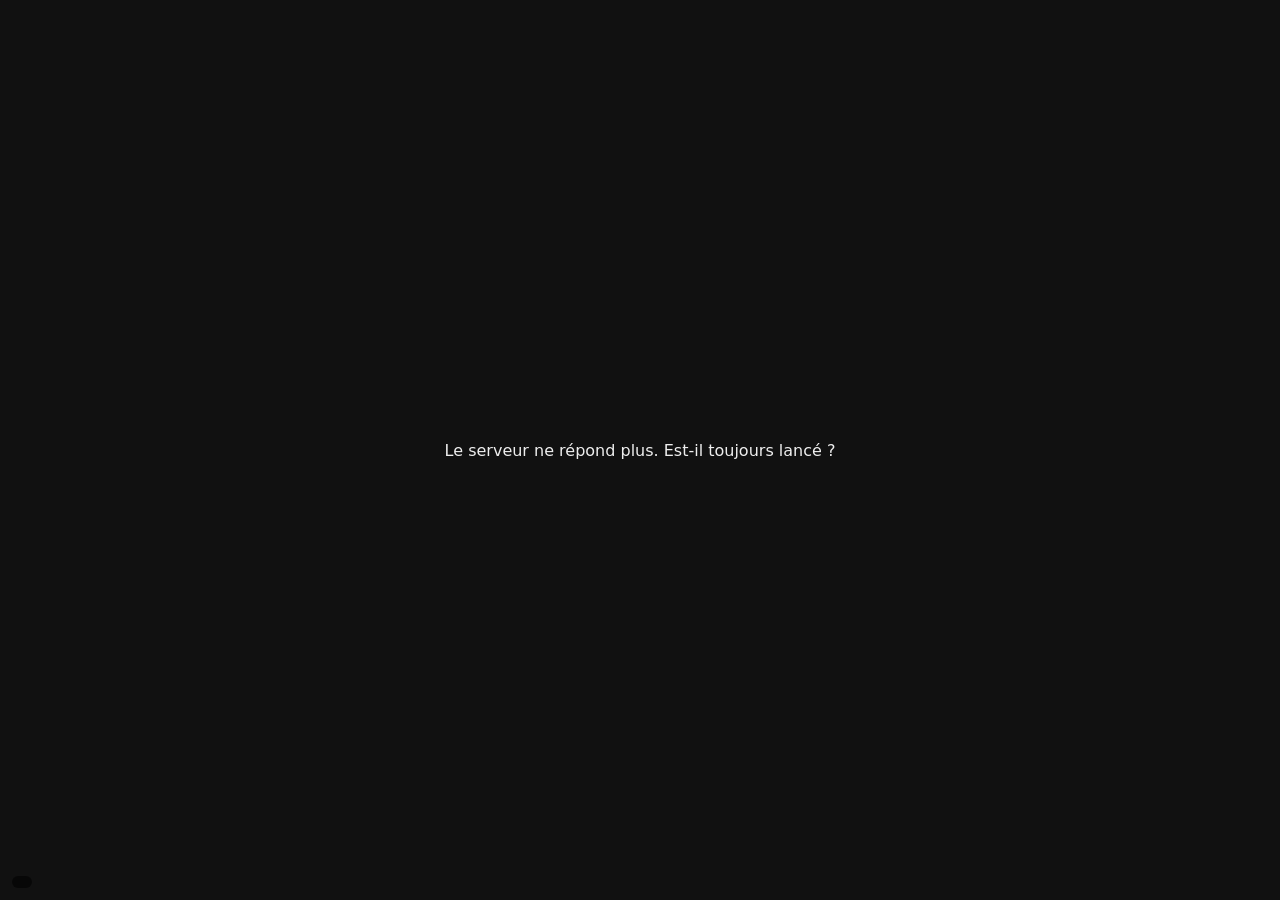
==== visionneuse/index.html @ c9e99572 "Étape 10 : dimensions des pièces, hauteur de l'objectif mesurée par ARKit L'app note la hauteur de l" ====
<!doctype html>
<html lang="fr">
<head>
  <meta charset="utf-8">
  <meta name="viewport" content="width=device-width, initial-scale=1, viewport-fit=cover">
  <title>Visite 360°</title>
  <link rel="stylesheet" href="/pannellum/pannellum.css">
  <style>
    html, body { margin: 0; height: 100%; background: #111; color: #eee; font-family: system-ui, sans-serif; }
    #panorama { width: 100%; height: 100%; }
    #message { position: fixed; inset: 0; display: none; flex-direction: column; align-items: center;
      justify-content: center; gap: 16px; padding: 24px; text-align: center; }
    #bar { width: min(420px, 80vw); height: 10px; background: #333; border-radius: 5px; overflow: hidden; }
    #fill { height: 100%; width: 0; background: #4da3ff; transition: width .6s ease; }
    #bar, #detail { display: none; }
    #detail { color: #aaa; font-size: 14px; }
    #points, #cap { position: fixed; z-index: 10; margin: 12px; padding: 6px 10px; border-radius: 8px;
      background: rgba(0, 0, 0, .55); color: #fff; font-size: 14px; border: 0; }
    #points { top: 0; right: 0; display: none; max-width: 60vw; }
    #cap { bottom: 0; left: 0; font-variant-numeric: tabular-nums; pointer-events: none; }
    /* Flèche vers un autre point : un rond blanc cliquable avec une flèche. */
    .pnlm-hotspot-base.fleche { width: 48px; height: 48px; border-radius: 50%; background: rgba(255, 255, 255, .85);
      background-image: none; box-shadow: 0 2px 8px rgba(0, 0, 0, .5); }
    .pnlm-hotspot-base.fleche::before { content: "\2191"; display: block; text-align: center;
      line-height: 48px; font-size: 30px; color: #111; }
    /* Étape 7 : sélection d'une surface au clic. */
    button { font: inherit; cursor: pointer; }
    #outils { position: fixed; z-index: 10; right: 0; bottom: 0; margin: 12px; display: flex; gap: 8px;
      flex-wrap: wrap; justify-content: flex-end; max-width: calc(100vw - 24px); }
    #outils button, #liste button, #apercu button { padding: 8px 12px; border-radius: 8px; border: 0;
      background: rgba(0, 0, 0, .65); color: #fff; }
    #outils button.actif { background: #4da3ff; }
    #outils button:disabled { opacity: .45; cursor: default; }
    #calque { position: fixed; inset: 0; z-index: 5; display: none; overflow: hidden; cursor: crosshair;
      touch-action: none; }
    #calque img { position: absolute; pointer-events: none; }
    .repere { position: absolute; width: 14px; height: 14px; margin: -9px 0 0 -9px; border-radius: 50%;
      border: 2px solid #fff; pointer-events: none; }
    .repere.plus { background: #2ecc40; }
    .repere.moins { background: #ff4136; }
    #consigne, #apercu { position: fixed; z-index: 10; top: 0; left: 50%; transform: translateX(-50%);
      margin: 12px; padding: 8px 12px; border-radius: 8px; background: rgba(0, 0, 0, .7); color: #fff;
      font-size: 14px; display: none; max-width: calc(100vw - 48px); text-align: center; }
    #apercu { gap: 10px; align-items: center; }
    #liste { position: fixed; z-index: 10; right: 0; bottom: 56px; margin: 12px; padding: 10px;
      border-radius: 8px; background: rgba(0, 0, 0, .8); display: none; max-height: 50vh; overflow: auto;
      min-width: 240px; font-size: 14px; }
    #liste .ligne { display: flex; gap: 6px; align-items: center; justify-content: space-between;
      padding: 4px 0; }
    #liste .perimee { color: #ffb84d; font-size: 12px; }
    /* Étape 8 : changement de couleur. */
    #peinture { position: fixed; z-index: 10; bottom: 0; left: 50%; transform: translateX(-50%);
      margin: 12px 0; padding: 10px 12px; border-radius: 8px; background: rgba(0, 0, 0, .8); display: none;
      flex-direction: column; gap: 8px; width: min(560px, calc(100vw - 24px)); box-sizing: border-box;
      font-size: 14px; }
    #peinture .entete { display: flex; gap: 8px; align-items: center; flex-wrap: wrap; }
    #peinture .entete span { flex: 1; min-width: 140px; }
    #peinture button { padding: 8px 12px; border-radius: 8px; border: 0; background: #333; color: #fff; }
    #peinture button.principal { background: #4da3ff; }
    #nuancier { max-height: 26vh; overflow-y: auto; }
    #peinture .actuelle { display: flex; gap: 8px; align-items: center; flex-wrap: wrap; color: #ccc; font-size: 13px; }
    #peinture select { max-width: 260px; font: inherit; padding: 4px 6px; border-radius: 6px; border: 0; background: #333; color: #fff; }
    #actuelle-couleur { width: 34px; height: 26px; border: 0; padding: 0; background: none; }
    #nuancier .famille { color: #aaa; font-size: 12px; margin: 6px 0 4px; }
    #nuancier .teintes { display: flex; flex-wrap: wrap; gap: 6px; }
    #nuancier .teinte { position: relative; width: 34px; height: 34px; padding: 0; border-radius: 6px;
      border: 2px solid rgba(255, 255, 255, .25); cursor: pointer; }
    #nuancier .teinte.actif { border-color: #4da3ff; box-shadow: 0 0 0 2px #4da3ff; }
    #nuancier .perso { display: flex; align-items: center; justify-content: center; color: #fff; font-size: 18px;
      background: conic-gradient(#e05a4f, #e0c14f, #5ac46a, #4fa3e0, #9b5ae0, #e05a4f); }
    #nuancier .perso input { position: absolute; inset: 0; width: 100%; height: 100%; opacity: 0; cursor: pointer;
      border: 0; padding: 0; }
    /* Étape 9 : remplacement d'un objet par génération d'image. */
    #calque-cadre { position: fixed; inset: 0; z-index: 5; display: none; cursor: crosshair; touch-action: none; }
    #cadre { position: absolute; display: none; border: 2px dashed #fff; background: rgba(77, 163, 255, .18);
      box-shadow: 0 0 0 9999px rgba(0, 0, 0, .35); pointer-events: none; }
    #remplacement { position: fixed; z-index: 10; bottom: 0; left: 50%; transform: translateX(-50%);
      margin: 12px 0; padding: 10px 12px; border-radius: 8px; background: rgba(0, 0, 0, .85); display: none;
      flex-direction: column; gap: 8px; width: min(560px, calc(100vw - 24px)); box-sizing: border-box; font-size: 14px; }
    #remplacement.haut { bottom: auto; top: 0; }
    #remplacement label { display: flex; flex-direction: column; gap: 4px; color: #ccc; font-size: 13px; }
    #remplacement textarea { font: inherit; padding: 6px 8px; border-radius: 6px; border: 0; background: #333; color: #fff;
      resize: vertical; min-height: 3.2em; }
    #remplacement .boutons { display: flex; gap: 8px; justify-content: flex-end; flex-wrap: wrap; }
    #remplacement button { padding: 8px 12px; border-radius: 8px; border: 0; background: #333; color: #fff; }
    #remplacement button.principal { background: #4da3ff; }
    #suggestions { display: flex; flex-wrap: wrap; gap: 6px; }
    #suggestions button { padding: 4px 8px; font-size: 12px; border-radius: 12px; background: #2a2a2a; }
    #remplacement .note { color: #999; font-size: 12px; }
    #suivi { position: fixed; z-index: 10; top: 52px; left: 50%; transform: translateX(-50%); margin: 0 12px;
      padding: 8px 12px; border-radius: 8px; background: rgba(0, 0, 0, .75); font-size: 14px; display: none;
      width: min(360px, calc(100vw - 48px)); box-sizing: border-box; text-align: center; }
    #suivi .barre { height: 6px; margin-top: 6px; background: #333; border-radius: 3px; overflow: hidden; }
    #suivi .barre div { height: 100%; width: 0; background: #4da3ff; transition: width .6s ease; }
    /* Étape 10 : mesure de la pièce, à l'adresse /agent. */
    #mesure { position: fixed; z-index: 10; bottom: 0; left: 50%; transform: translateX(-50%);
      margin: 12px 0; padding: 10px 12px; border-radius: 8px; background: rgba(0, 0, 0, .85); display: none;
      flex-direction: column; gap: 8px; width: min(560px, calc(100vw - 24px)); box-sizing: border-box; font-size: 14px; }
    #mesure .entete, #mesure .reglage { display: flex; gap: 8px; align-items: center; flex-wrap: wrap; }
    #mesure .entete span { flex: 1; min-width: 160px; }
    #mesure button { padding: 8px 12px; border-radius: 8px; border: 0; background: #333; color: #fff; }
    #mesure button.principal { background: #4da3ff; }
    #mesure input { width: 5em; font: inherit; padding: 4px 6px; border-radius: 6px; border: 0; background: #333; color: #fff; }
    #mesure-resultat { max-height: 24vh; overflow-y: auto; color: #ddd; font-variant-numeric: tabular-nums; }
    #mesure-resultat .alerte { color: #ffb84d; }
    #mesure .reglage { color: #ccc; font-size: 13px; }
    .pastille { display: inline-block; width: 14px; height: 14px; margin-right: 6px; border-radius: 3px;
      border: 1px solid #fff; vertical-align: -2px; }
  </style>
</head>
<body>
  <div id="panorama"></div>
  <select id="points" aria-label="Aller à un point"></select>
  <div id="cap"></div>
  <div id="calque"><img id="masque" alt=""></div>
  <div id="consigne"></div>
  <div id="apercu"><span id="apercu-nom"></span><button id="retour">Revenir à la visite</button></div>
  <div id="liste"></div>
  <div id="peinture">
    <div class="entete">
      <span><span id="peinture-nom"></span> <span id="teinte-choisie"></span></span>
      <button id="appliquer" class="principal">Appliquer</button>
      <button id="renoncer">Annuler</button>
    </div>
    <div class="actuelle">
      <label for="actuelle">Couleur actuelle du mur :</label>
      <select id="actuelle">
        <option value="blanc">Blanc</option>
        <option value="autre">Autre couleur…</option>
        <option value="photo">Je ne sais pas (comme sur la photo)</option>
      </select>
      <input id="actuelle-couleur" type="color" value="#e8e2d6" aria-label="Couleur actuelle du mur" hidden>
    </div>
    <div id="nuancier"></div>
  </div>
  <div id="calque-cadre"><div id="cadre"></div></div>
  <div id="remplacement">
    <label>Que faire dans le cadre ? Dire l'objet et ce qu'il devient.
      <textarea id="instruction" maxlength="200" rows="2"
        placeholder="par exemple : Remplace le canapé gris par un canapé en velours vert"></textarea>
    </label>
    <div id="suggestions"></div>
    <div class="note">Le modèle refait la vue autour du cadre, puis seul l'intérieur du cadre est gardé.
      Environ 2 minutes sur le Mac : on peut continuer la visite pendant ce temps.</div>
    <div class="boutons">
      <button id="generer" class="principal">Générer</button>
      <button id="renoncer-generation">Annuler</button>
    </div>
  </div>
  <div id="mesure">
    <div class="entete">
      <span id="mesure-etat"></span>
      <button id="mesure-defaire">Annuler le dernier clic</button>
      <button id="mesure-enregistrer" class="principal">Enregistrer</button>
      <button id="mesure-fermer">Fermer</button>
    </div>
    <div class="reglage">
      <label for="plafond">Hauteur sous plafond (m) :</label>
      <input id="plafond" type="number" step="0.01" min="1.8" max="6" placeholder="calculée">
      <button id="mesure-effacer">Tout effacer</button>
      <button id="mesure-supprimer" hidden>Supprimer la mesure</button>
    </div>
    <div id="mesure-resultat"></div>
  </div>
  <div id="suivi"><span id="suivi-texte"></span><div class="barre"><div id="suivi-barre"></div></div></div>
  <div id="outils">
    <button id="mesurer" hidden>Mesurer la pièce</button>
    <button id="transformer" hidden>Remplacer un objet</button>
    <button id="mes-remplacements" hidden>Remplacements</button>
    <button id="choisir" hidden>Sélectionner une surface</button>
    <button id="mes-selections" hidden>Sélections</button>
    <button id="avant-apres" hidden>Voir l'original</button>
    <button id="ajouter" hidden title="Ajouter à la sélection">+ Ajouter</button>
    <button id="retirer" hidden title="Retirer de la sélection (ou Alt + clic)">− Retirer</button>
    <button id="defaire" hidden>Annuler le dernier clic</button>
    <button id="valider" hidden>Valider</button>
    <button id="abandonner" hidden>Abandonner</button>
  </div>
  <div id="message">
    <div id="text"></div>
    <div id="bar"><div id="fill"></div></div>
    <div id="detail"></div>
  </div>
  <script src="/pannellum/pannellum.js"></script>
  <script>
    // Beaucoup de téléphones refusent les images plus larges que la limite de leur carte
    // graphique : on choisit la version du panorama que cet appareil sait afficher.
    function maxTextureSize() {
      try {
        const canvas = document.createElement("canvas");
        const gl = canvas.getContext("webgl") || canvas.getContext("experimental-webgl");
        return gl ? gl.getParameter(gl.MAX_TEXTURE_SIZE) : 0;
      } catch (error) {
        return 0;
      }
    }

    const box = document.getElementById("message");

    function show(text, progress, detail) {
      document.getElementById("text").textContent = text;
      const showBar = progress !== null;
      document.getElementById("bar").style.display = showBar ? "block" : "none";
      document.getElementById("detail").style.display = showBar ? "block" : "none";
      if (showBar) {
        document.getElementById("fill").style.width = Math.round(progress * 100) + "%";
        document.getElementById("detail").textContent = detail;
      }
      box.style.display = "flex";
    }

    function normalize(angle) {
      const wrapped = ((angle + 180) % 360 + 360) % 360 - 180;
      return Math.round(wrapped === -180 ? 180 : wrapped);
    }

    // Une scène Pannellum par point, avec une flèche cliquable par lien déclaré dans visite.json.
    // `panoramaUrl(index)` choisit l'image : d'origine, ou modifiée (étape 8).
    function buildScenes(info, panoramaUrl) {
      const scenes = {};
      for (const [index, point] of info.points.entries()) {
        scenes[point.id] = {
          title: point.name,
          type: "equirectangular",
          panorama: panoramaUrl(index),
          hotSpots: point.links.map((link) => ({
            type: "scene",
            sceneId: link.to,
            text: link.text,
            yaw: link.angle,
            pitch: link.pitch,
            cssClass: "fleche",
            targetYaw: "same",
            targetPitch: "same",
          })),
        };
      }
      return scenes;
    }

    function startViewer() {
      fetch("/info.json")
        .then((response) => response.json())
        .then(async (info) => {
          box.style.display = "none";
          document.title = info.name + " — visite 360°";
          const useFull = info.points.every((point) => maxTextureSize() >= point.full.width);
          // Étape 8 : recolorations de chaque point, pour ouvrir la visite en « après ».
          const colors = await Promise.all(info.points.map((point, index) =>
            fetch("/p/" + index + "/couleurs.json").then((r) => r.ok ? r.json() : null).catch(() => null)));
          const look = { useFull, colors, after: true };
          look.url = (index) => {
            const state = look.colors[index];
            if (look.after && state && state.version) {
              return "/p/" + index + "/" + (useFull ? "apres" : "apres-mobile") + ".jpg?v=" + state.version;
            }
            const point = info.points[index];
            return (useFull ? point.full : point.mobile).url;
          };
          const scenes = buildScenes(info, look.url);
          look.scenes = scenes;
          const viewer = pannellum.viewer("panorama", {
            default: { firstScene: info.start, sceneFadeDuration: 800, autoLoad: true, hfov: 100 },
            scenes: Object.assign({}, scenes),
            showControls: true,
          });

          const menu = document.getElementById("points");
          if (info.points.length > 1) {
            for (const point of info.points) {
              menu.add(new Option(point.name, point.id));
            }
            menu.value = info.start;
            menu.style.display = "block";
            menu.onchange = () => viewer.loadScene(menu.value);
            viewer.on("scenechange", (id) => { if (!id.startsWith("apercu:")) menu.value = id; });
          }

          // Aide pour déclarer un lien : l'angle du centre de l'écran et du dernier clic,
          // à recopier dans visite.json (« angle »).
          const cap = document.getElementById("cap");
          let click = null;
          const refresh = () => {
            let text = "Centre : " + normalize(viewer.getYaw()) + "°";
            if (click !== null) text += " · clic : " + click + "°";
            cap.textContent = text;
          };
          document.getElementById("panorama").addEventListener("click", (event) => {
            click = normalize(viewer.mouseEventToCoords(event)[1]);
            refresh();
          });
          viewer.on("scenechange", () => { click = null; });
          setInterval(refresh, 200);

          setupSelection(info, viewer, look);
        })
        .catch(() => show("Impossible de charger la visite.", null, ""));
    }

    async function postJson(path, body) {
      const response = await fetch(path, {
        method: "POST",
        headers: { "Content-Type": "application/json" },
        body: JSON.stringify(body),
      });
      if (!response.ok) {
        let message = "Erreur " + response.status;
        try { message = (await response.json()).erreur || message; } catch (error) { /* pas de JSON */ }
        throw new Error(message);
      }
      return response;
    }

    // Étape 7 : sélection d'une surface. Le serveur découpe la vue regardée (une photo carrée,
    // sans la déformation du panorama), SAM 2.1 y trouve le contour autour des clics, et la
    // page pose ce contour par-dessus la visionneuse, immobilisée le temps de la sélection.
    function setupSelection(info, viewer, look) {
      const $ = (id) => document.getElementById(id);
      const layer = $("calque"), maskImage = $("masque"), hint = $("consigne");
      const selectButtons = ["ajouter", "retirer", "defaire", "valider", "abandonner"];
      let currentId = info.start, previewOf = null, state = null, busy = false, paint = null;

      viewer.on("scenechange", (id) => {
        if (!id.startsWith("apercu:")) {
          currentId = id;
          previewOf = null;
          $("apercu").style.display = "none";
          $("peinture").style.display = "none";
          $("outils").style.display = "flex";
          paint = null;
          updateToggle();
        }
        $("liste").style.display = "none";
        refreshList();
      });

      const pointIndex = () => info.points.findIndex((point) => point.id === currentId);
      const say = (text) => { hint.textContent = text; hint.style.display = text ? "block" : "none"; };
      const toRad = (deg) => deg * Math.PI / 180;

      function setMode(selecting) {
        $("choisir").hidden = selecting;
        $("mes-selections").hidden = selecting;
        if (selecting) $("avant-apres").hidden = true; else updateToggle();
        for (const id of selectButtons) $(id).hidden = !selecting;
        layer.style.display = selecting ? "block" : "none";
        $("liste").style.display = "none";
      }

      function setAdding(adding) {
        state.adding = adding;
        $("ajouter").classList.toggle("actif", adding);
        $("retirer").classList.toggle("actif", !adding);
      }

      // Correspondance entre l'écran et la vue carrée : la visionneuse et la vue sont deux
      // photos prises du même endroit dans la même direction, seule l'échelle change.
      function geometry() {
        const rect = $("panorama").getBoundingClientRect();
        const perTan = (rect.width / 2) / Math.tan(toRad(state.hfov) / 2);
        const focal = (state.size / 2) / Math.tan(toRad(state.fov) / 2);
        return { rect, scale: perTan / focal };
      }

      function placeMask() {
        const { rect, scale } = geometry();
        const side = state.size * scale;
        Object.assign(maskImage.style, {
          left: (rect.width - side) / 2 + "px", top: (rect.height - side) / 2 + "px",
          width: side + "px", height: side + "px",
        });
        layer.querySelectorAll(".repere").forEach((dot) => dot.remove());
        for (const click of state.clicks) {
          const dot = document.createElement("div");
          dot.className = "repere " + (click.ajout ? "plus" : "moins");
          dot.style.left = rect.width / 2 + (click.x - state.size / 2) * scale + "px";
          dot.style.top = rect.height / 2 + (click.y - state.size / 2) * scale + "px";
          layer.appendChild(dot);
        }
      }

      async function updateMask() {
        placeMask();
        if (!state.clicks.some((click) => click.ajout)) {
          maskImage.removeAttribute("src");
          say("Cliquez sur la surface à sélectionner.");
          return;
        }
        busy = true;
        try {
          const response = await postJson("/api/selection/masque", { vue: state.view, clics: state.clicks });
          const url = URL.createObjectURL(await response.blob());
          if (maskImage.src.startsWith("blob:")) URL.revokeObjectURL(maskImage.src);
          maskImage.src = url;
          say("+ pour ajouter une zone, − pour en retirer. Valider quand le contour est bon.");
        } catch (error) {
          say(error.message);
        } finally {
          busy = false;
        }
      }

      async function start() {
        if (busy) return;
        const response = await fetch("/api/selection").then((r) => r.json());
        if (!response.disponible) { say(response.message); return; }
        // Mesuré sur la visionneuse : le calque, encore masqué, aurait une taille nulle.
        const rect = $("panorama").getBoundingClientRect();
        const hfov = viewer.getHfov();
        const vfov = 2 * Math.atan(Math.tan(toRad(hfov) / 2) * rect.height / rect.width) * 180 / Math.PI;
        state = { hfov, fov: Math.min(Math.max(hfov, vfov), 120), clicks: [], adding: true, size: 1024 };
        setMode(true);
        setAdding(true);
        maskImage.removeAttribute("src");
        placeMask();
        busy = true;
        say("Préparation de la vue (la première fois, chargement du modèle : quelques secondes)...");
        try {
          const answer = await postJson("/api/selection/vue", {
            point: pointIndex(), cap: viewer.getYaw(), hauteur: viewer.getPitch(), champ: state.fov,
          }).then((r) => r.json());
          state.view = answer.vue;
          state.size = answer.taille;
          say("Cliquez sur la surface à sélectionner.");
        } catch (error) {
          stop();
          say(error.message);
        } finally {
          busy = false;
        }
      }

      function stop() {
        state = null;
        setMode(false);
        say("");
      }

      layer.addEventListener("pointerdown", (event) => {
        event.preventDefault();
        if (!state || !state.view || busy) return;
        const { rect, scale } = geometry();
        const x = state.size / 2 + (event.clientX - rect.left - rect.width / 2) / scale;
        const y = state.size / 2 + (event.clientY - rect.top - rect.height / 2) / scale;
        if (x < 0 || y < 0 || x >= state.size || y >= state.size) {
          say("Ce point est hors de la vue préparée : abandonner et réorienter la vue.");
          return;
        }
        state.clicks.push({ x, y, ajout: state.adding && !event.altKey && event.button !== 2 });
        updateMask();
      });
      layer.addEventListener("contextmenu", (event) => event.preventDefault());
      window.addEventListener("resize", () => { if (state) placeMask(); });
      document.addEventListener("keydown", (event) => { if (state && event.key === "Escape") stop(); });

      $("choisir").onclick = start;
      $("ajouter").onclick = () => setAdding(true);
      $("retirer").onclick = () => setAdding(false);
      $("abandonner").onclick = stop;
      $("defaire").onclick = () => { if (state && !busy && state.clicks.pop()) updateMask(); };
      $("valider").onclick = async () => {
        if (!state || busy || !state.clicks.some((click) => click.ajout)) return;
        const name = window.prompt("Nom de la sélection (par exemple « Mur du canapé ») :", "");
        if (name === null) return;
        busy = true;
        say("Report de la sélection dans le panorama...");
        try {
          const record = await postJson("/api/selection/valider", {
            vue: state.view, clics: state.clicks, nom: name,
          }).then((r) => r.json());
          stop();
          say("« " + record.nom + " » enregistrée. Bouton « Sélections » pour la revoir.");
          refreshList();
        } catch (error) {
          say(error.message);
        } finally {
          busy = false;
        }
      };

      // Sélections enregistrées du point affiché : aperçu dans le panorama entier, suppression.
      async function refreshList() {
        const index = pointIndex();
        if (index < 0) return [];
        const records = await fetch("/p/" + index + "/selections.json").then((r) => r.ok ? r.json() : []);
        $("mes-selections").textContent = "Sélections (" + records.length + ")";
        return records;
      }

      function showPreview(index, record) {
        const sceneId = "apercu:" + index + ":" + record.id;
        previewOf = { pointId: currentId };
        viewer.addScene(sceneId, {
          type: "equirectangular",
          panorama: "/p/" + index + "/selections/" + record.id + ".jpg?t=" + Date.now(),
        });
        viewer.loadScene(sceneId, viewer.getPitch(), viewer.getYaw(), viewer.getHfov());
        say("");
        $("apercu-nom").textContent = "Aperçu : " + record.nom;
        $("apercu").style.display = "flex";
        $("outils").style.display = "none";
      }

      $("retour").onclick = () => {
        if (!previewOf) return;
        viewer.loadScene(previewOf.pointId, viewer.getPitch(), viewer.getYaw(), viewer.getHfov());
      };

      $("mes-selections").onclick = async () => {
        const box = $("liste");
        if (box.style.display === "block") { box.style.display = "none"; return; }
        const index = pointIndex();
        const records = await refreshList();
        box.replaceChildren();
        if (!records.length) box.textContent = "Aucune sélection pour ce point.";
        for (const record of records) {
          const line = document.createElement("div");
          line.className = "ligne";
          const label = document.createElement("span");
          label.textContent = record.nom;
          if (record.perimee) {
            const note = document.createElement("div");
            note.className = "perimee";
            note.textContent = "panorama refait depuis : à reprendre";
            label.appendChild(note);
          }
          const painted = colorOf(index, record.id);
          if (painted) {
            const swatch = document.createElement("span");
            swatch.className = "pastille";
            swatch.style.background = painted.couleur;
            swatch.title = "Repeinte en " + (painted.teinte || painted.couleur);
            label.prepend(swatch);
            if (painted.teinte) {
              const shade = document.createElement("div");
              shade.className = "perimee";
              shade.style.color = "#bbb";
              shade.textContent = painted.teinte;
              label.appendChild(shade);
            }
          }
          const see = document.createElement("button");
          see.textContent = "Voir";
          see.onclick = () => { box.style.display = "none"; showPreview(index, record); };
          const repaint = document.createElement("button");
          repaint.textContent = "Repeindre";
          repaint.onclick = () => { box.style.display = "none"; startPaint(index, record); };
          const buttons = [see, repaint];
          if (painted) {
            const undo = document.createElement("button");
            undo.textContent = "Sans couleur";
            undo.title = "Annuler la recoloration de cette surface";
            undo.onclick = async () => {
              try {
                await postJson("/api/couleur/annuler", { point: index, id: painted.id });
                box.style.display = "none";
                await refreshColors(index);
                say("Couleur de « " + record.nom + " » annulée.");
              } catch (error) {
                say(error.message);
              }
            };
            buttons.push(undo);
          }
          const remove = document.createElement("button");
          remove.textContent = "Supprimer";
          remove.onclick = async () => {
            const extra = painted ? " Sa couleur sera aussi annulée." : "";
            if (!window.confirm("Supprimer « " + record.nom + " » ? Le panorama ne change pas." + extra)) return;
            try {
              await postJson("/api/selection/supprimer", { point: index, id: record.id });
              line.remove();
              refreshList();
              if (painted) await refreshColors(index);
            } catch (error) {
              say(error.message);
            }
          };
          buttons.push(remove);
          line.append(label, ...buttons);
          box.appendChild(line);
        }
        box.style.display = "block";
      };

      // Étape 8 : changement de couleur d'une sélection. L'aperçu est un panorama réduit calculé par
      // le serveur ; « Appliquer » enregistre l'opération, et la visite montre le panorama modifié.
      const colorOf = (index, selectionId) => {
        const colors = look.colors[index];
        return colors ? colors.couleurs.find((c) => c.selection === selectionId) : undefined;
      };

      function updateToggle() {
        const index = pointIndex();
        const colors = index < 0 ? null : look.colors[index];
        const toggle = $("avant-apres");
        toggle.hidden = !(colors && colors.version) || state !== null;
        toggle.textContent = look.after ? "Voir l'original" : "Voir les modifications";
        toggle.title = look.after ? "Montrer le panorama d'origine (avant)" : "Montrer les modifications (après)";
      }

      // Remplace l'image de chaque scène selon le mode, et recharge la scène affichée si elle change.
      function updateScenes() {
        for (const [index, point] of info.points.entries()) {
          const url = look.url(index);
          const changed = look.scenes[point.id].panorama !== url;
          look.scenes[point.id] = Object.assign({}, look.scenes[point.id], { panorama: url });
          viewer.addScene(point.id, look.scenes[point.id]);
          if (changed && point.id === currentId && !previewOf) {
            viewer.loadScene(point.id, viewer.getPitch(), viewer.getYaw(), viewer.getHfov());
          }
        }
        updateToggle();
      }

      async function refreshColors(index) {
        const answer = await fetch("/p/" + index + "/couleurs.json");
        look.colors[index] = answer.ok ? await answer.json() : null;
        updateScenes();
      }

      $("avant-apres").onclick = () => {
        look.after = !look.after;
        updateScenes();
        say(look.after ? "Après : avec les modifications." : "Avant : panorama d'origine.");
      };

      let trial = 0, timer = null;
      const blobs = [];
      const swatches = [];

      // Nuancier : teintes murales de visionneuse/nuancier.json, plus une case « Personnaliser ».
      const custom = document.createElement("label");
      custom.className = "teinte perso";
      custom.title = "Personnaliser : choisir n'importe quelle couleur";
      custom.innerHTML = "<span aria-hidden=\"true\">+</span>";
      const picker = document.createElement("input");
      picker.type = "color";
      picker.value = "#e8e2d6";
      picker.setAttribute("aria-label", "Couleur personnalisée");
      custom.appendChild(picker);

      fetch("/nuancier.json").then((r) => r.ok ? r.json() : { familles: [] }).catch(() => ({ familles: [] }))
        .then((palette) => {
          const box = $("nuancier");
          for (const family of palette.familles || []) {
            const title = document.createElement("div");
            title.className = "famille";
            title.textContent = family.nom;
            const row = document.createElement("div");
            row.className = "teintes";
            for (const shade of family.teintes || []) {
              const button = document.createElement("button");
              button.className = "teinte";
              button.style.background = shade.couleur;
              button.title = shade.nom;
              button.setAttribute("aria-label", shade.nom);
              button.onclick = () => choose(shade.couleur, shade.nom, true);
              swatches.push({ button, couleur: shade.couleur.toLowerCase(), nom: shade.nom });
              row.appendChild(button);
            }
            box.append(title, row);
          }
          const title = document.createElement("div");
          title.className = "famille";
          title.textContent = "Sur mesure";
          const row = document.createElement("div");
          row.className = "teintes";
          row.appendChild(custom);
          box.append(title, row);
        });

      // Couleur de peinture actuelle du mur, pour en déduire l'éclairage : blanc par défaut, une
      // couleur connue, ou « photo » (la couleur du mur sur la photo, quand on ne la connaît pas).
      const WHITE = "#f4f4f0";
      function currentValue() {
        const mode = $("actuelle").value;
        if (mode === "blanc") return WHITE;
        if (mode === "photo") return "photo";
        return $("actuelle-couleur").value.toLowerCase();
      }
      function showCurrent(value) {
        $("actuelle").value = value === "photo" ? "photo" : (!value || value === WHITE ? "blanc" : "autre");
        if ($("actuelle").value === "autre") $("actuelle-couleur").value = value;
        $("actuelle-couleur").hidden = $("actuelle").value !== "autre";
      }
      $("actuelle").addEventListener("change", () => {
        showCurrent(currentValue());
        if (paint) { clearTimeout(timer); timer = setTimeout(tryColor, 0); }
      });
      $("actuelle-couleur").addEventListener("input", () => {
        if (paint) { clearTimeout(timer); timer = setTimeout(tryColor, 300); }
      });

      // Choisit une couleur ; `shade` est le nom de la teinte du nuancier, null pour une couleur libre.
      function choose(color, shade, now) {
        if (!paint) return;
        paint.color = color.toLowerCase();
        paint.shade = shade;
        for (const swatch of swatches) {
          swatch.button.classList.toggle("actif", shade !== null && swatch.couleur === paint.color);
        }
        custom.classList.toggle("actif", shade === null);
        if (shade === null) custom.style.background = paint.color;
        $("teinte-choisie").textContent = "· " + (shade || "Personnalisée " + paint.color);
        clearTimeout(timer);
        timer = setTimeout(tryColor, now ? 0 : 300);
      }

      function startPaint(index, record) {
        const painted = colorOf(index, record.id);
        paint = { index, record, color: null, shade: null };
        $("peinture-nom").textContent = record.nom;
        $("teinte-choisie").textContent = "· choisir une teinte";
        custom.style.background = "";
        custom.classList.remove("actif");
        for (const swatch of swatches) swatch.button.classList.remove("actif");
        showCurrent(painted ? painted.couleur_actuelle : WHITE);
        $("outils").style.display = "none";
        $("peinture").style.display = "flex";
        say("Choisir une teinte : l'aperçu s'affiche dans la visite.");
        if (painted) {
          picker.value = painted.couleur;
          choose(painted.couleur, painted.teinte || null, true);
        }
      }

      async function tryColor() {
        if (!paint || !paint.color) return;
        const ticket = ++trial;
        const { index, record, color, shade } = paint;
        try {
          const response = await postJson("/api/couleur/apercu", {
            point: index, selection: record.id, couleur: color, actuelle: currentValue(),
          });
          const url = URL.createObjectURL(await response.blob());
          blobs.push(url);
          if (ticket !== trial || !paint) return;
          const pointId = previewOf ? previewOf.pointId : currentId;
          viewer.addScene("apercu:peinture", { type: "equirectangular", panorama: url });
          viewer.loadScene("apercu:peinture", viewer.getPitch(), viewer.getYaw(), viewer.getHfov());
          previewOf = { pointId };
          say("Aperçu : " + (shade || color) + ". Appliquer pour l'enregistrer.");
        } catch (error) {
          say(error.message);
        }
      }

      function endPaint() {
        const back = previewOf ? previewOf.pointId : currentId;
        paint = null;
        $("peinture").style.display = "none";
        $("outils").style.display = "flex";
        if (previewOf) viewer.loadScene(back, viewer.getPitch(), viewer.getYaw(), viewer.getHfov());
        setTimeout(() => { while (blobs.length) URL.revokeObjectURL(blobs.pop()); }, 2000);
      }

      picker.addEventListener("input", () => choose(picker.value, null, false));
      $("renoncer").onclick = () => { endPaint(); say(""); };
      $("appliquer").onclick = async () => {
        if (!paint) return;
        if (!paint.color) { say("Choisir d'abord une teinte dans le nuancier."); return; }
        const { index, record, color, shade } = paint;
        try {
          await postJson("/api/couleur/appliquer", {
            point: index, selection: record.id, couleur: color, teinte: shade, actuelle: currentValue(),
          });
          look.after = true;
          say("Recoloration enregistrée. Préparation du panorama modifié...");
          // Les scènes d'abord : le retour à la visite charge alors directement le panorama modifié.
          await refreshColors(index);
          endPaint();
          say("« " + record.nom + " » repeinte. « Voir l'original » pour comparer.");
        } catch (error) {
          say(error.message);
        }
      };
      document.addEventListener("keydown", (event) => { if (paint && event.key === "Escape") { endPaint(); say(""); } });
      updateToggle();

      // Étape 9 : remplacement d'un objet. On trace un cadre sur la vue immobilisée ; le serveur
      // découpe une vue centrée sur le cadre, le modèle la refait d'après la consigne (2 minutes
      // environ, dans un fil à part), et seul l'intérieur du cadre entre dans le panorama modifié.
      const frameLayer = $("calque-cadre"), frame = $("cadre");
      let drawing = null, polling = null;
      // Exemples d'instructions, à compléter : le modèle doit savoir quel objet est visé.
      const SUGGESTIONS = [
        "Remplace le … par un canapé en velours vert",
        "Remplace le … par un fauteuil en tissu gris clair",
        "Remplace le … par une bibliothèque en bois foncé",
        "Retire complètement le … et ce qui est posé dessus, montre le sol et le mur vides",
        "Ajoute une plante verte en pot",
      ];
      for (const text of SUGGESTIONS) {
        const chip = document.createElement("button");
        chip.textContent = text;
        chip.onclick = () => {
          const field = $("instruction");
          field.value = text;
          field.focus();
          const hole = text.indexOf("…");
          if (hole >= 0) field.setSelectionRange(hole, hole + 1);
        };
        $("suggestions").appendChild(chip);
      }

      // Vue carrée de l'écran, comme pour la sélection : même direction, champ couvrant l'écran.
      function screenView() {
        const rect = $("panorama").getBoundingClientRect();
        const hfov = viewer.getHfov();
        const vfov = 2 * Math.atan(Math.tan(toRad(hfov) / 2) * rect.height / rect.width) * 180 / Math.PI;
        const fov = Math.min(Math.max(hfov, vfov), 120);
        const scale = ((rect.width / 2) / Math.tan(toRad(hfov) / 2)) / (512 / Math.tan(toRad(fov) / 2));
        return { cap: viewer.getYaw(), hauteur: viewer.getPitch(), champ: fov, size: 1024, rect, scale };
      }
      const toView = (view, x, y) => [
        view.size / 2 + (x - view.rect.left - view.rect.width / 2) / view.scale,
        view.size / 2 + (y - view.rect.top - view.rect.height / 2) / view.scale,
      ];

      function setDrawing(on) {
        frameLayer.style.display = on ? "block" : "none";
        $("outils").style.display = on ? "none" : "flex";
        if (!on) { frame.style.display = "none"; $("remplacement").style.display = "none"; drawing = null; }
      }

      $("transformer").onclick = async () => {
        if (state || paint) return;
        const answer = await fetch("/api/generation").then((r) => r.json());
        if (!answer.disponible) { say(answer.message); return; }
        if (answer.travail && answer.travail.etat === "en_cours") {
          say("Une génération est déjà en cours : attendre qu'elle finisse."); return;
        }
        drawing = { view: screenView(), start: null, box: null };
        setDrawing(true);
        say("Tracer un cadre autour de l'objet à remplacer, en le prenant en entier.");
      };

      frameLayer.addEventListener("pointerdown", (event) => {
        if (!drawing) return;
        event.preventDefault();
        frameLayer.setPointerCapture(event.pointerId);
        drawing.start = [event.clientX, event.clientY];
        drawing.box = null;
        $("remplacement").style.display = "none";
      });
      frameLayer.addEventListener("pointermove", (event) => {
        if (!drawing || !drawing.start) return;
        const [x0, y0] = drawing.start;
        const left = Math.min(x0, event.clientX), top = Math.min(y0, event.clientY);
        drawing.box = [left, top, Math.max(x0, event.clientX), Math.max(y0, event.clientY)];
        Object.assign(frame.style, {
          display: "block", left: left + "px", top: top + "px",
          width: drawing.box[2] - left + "px", height: drawing.box[3] - top + "px",
        });
      });
      frameLayer.addEventListener("pointerup", () => {
        if (!drawing || !drawing.start) return;
        drawing.start = null;
        const box = drawing.box;
        if (!box || box[2] - box[0] < 20 || box[3] - box[1] < 20) {
          frame.style.display = "none";
          say("Cadre trop petit : tracer un cadre autour de l'objet entier.");
          return;
        }
        // Le panneau se met du côté où il ne cache pas le cadre.
        $("remplacement").classList.toggle("haut", (box[1] + box[3]) / 2 > window.innerHeight / 2);
        $("remplacement").style.display = "flex";
        say($("remplacement").classList.contains("haut")
          ? "" : "Écrire ce qu'il faut faire, puis Générer. On peut retracer le cadre.");
        $("instruction").focus();
      });

      $("renoncer-generation").onclick = () => { setDrawing(false); say(""); };
      document.addEventListener("keydown", (event) => {
        if (drawing && event.key === "Escape") { setDrawing(false); say(""); }
      });

      $("generer").onclick = async () => {
        if (!drawing || !drawing.box) return;
        const view = drawing.view;
        const [ax, ay] = toView(view, drawing.box[0], drawing.box[1]);
        const [bx, by] = toView(view, drawing.box[2], drawing.box[3]);
        const instruction = $("instruction").value.trim();
        if (!instruction || instruction.includes("…")) {
          say("Écrire ce qu'il faut faire, en nommant l'objet : « Remplace le canapé gris par… »."); return;
        }
        // Nom court pour la liste (80 caractères au plus côté serveur).
        let name = instruction;
        if (name.length > 60) name = name.slice(0, 59).trimEnd() + "…";
        try {
          await postJson("/api/generation/lancer", {
            point: pointIndex(), cap: view.cap, hauteur: view.hauteur, champ: view.champ,
            cadre: [ax, ay, bx, by], instruction, nom: name,
          });
          setDrawing(false);
          say("");
          follow();
        } catch (error) {
          say(error.message);
        }
      };

      // Suivi de la génération en cours, par le serveur : passe après passe.
      function follow() {
        clearTimeout(polling);
        const box = $("suivi");
        const tick = async () => {
          let job = null;
          try { job = (await fetch("/api/generation").then((r) => r.json())).travail; } catch (error) { /* réessai */ }
          if (!job) { polling = setTimeout(tick, 2000); return; }
          if (job.etat === "en_cours") {
            box.style.display = "block";
            $("suivi-texte").textContent = "Génération : " + job.message + " · " + job.secondes + " s";
            $("suivi-barre").style.width = Math.round(100 * job.passe / job.passes) + "%";
            polling = setTimeout(tick, 1500);
            return;
          }
          box.style.display = "none";
          if (job.etat === "terminee") {
            look.after = true;
            await refreshColors(job.point);
            say("« " + job.fiche.nom + " » : fait en " + job.secondes + " s. « Voir l'original » pour comparer.");
          } else {
            say(job.message.startsWith("Le modèle n'a presque rien changé")
              ? job.message : "La génération a échoué : " + job.message);
          }
          refreshReplacements();
        };
        tick();
      }

      // Remplacements enregistrés du point affiché : refaire (autre essai), supprimer.
      function replacements(index) {
        const colors = look.colors[index];
        return colors && colors.generations ? colors.generations : [];
      }
      function refreshReplacements() {
        const index = pointIndex();
        const count = index < 0 ? 0 : replacements(index).length;
        $("mes-remplacements").textContent = "Remplacements (" + count + ")";
        $("mes-remplacements").hidden = count === 0;
      }
      viewer.on("scenechange", refreshReplacements);

      $("mes-remplacements").onclick = () => {
        const box = $("liste");
        if (box.style.display === "block") { box.style.display = "none"; return; }
        const index = pointIndex();
        box.replaceChildren();
        for (const record of replacements(index)) {
          const line = document.createElement("div");
          line.className = "ligne";
          const label = document.createElement("span");
          label.textContent = record.nom;
          const again = document.createElement("button");
          again.textContent = "Refaire";
          again.title = "Autre essai avec le même cadre et la même consigne (2 minutes environ)";
          again.onclick = async () => {
            try {
              await postJson("/api/generation/refaire", { point: index, id: record.id });
              box.style.display = "none";
              follow();
            } catch (error) {
              say(error.message);
            }
          };
          const remove = document.createElement("button");
          remove.textContent = "Supprimer";
          remove.onclick = async () => {
            if (!window.confirm("Supprimer « " + record.nom + " » ? Le panorama d'origine ne change pas.")) return;
            try {
              await postJson("/api/generation/supprimer", { point: index, id: record.id });
              box.style.display = "none";
              await refreshColors(index);
              refreshReplacements();
              say("« " + record.nom + " » supprimé.");
            } catch (error) {
              say(error.message);
            }
          };
          line.append(label, again, remove);
          box.appendChild(line);
        }
        box.style.display = "block";
      };

      // Étape 10 : mesure de la pièce, réservée à l'agent (adresse /agent). L'agent clique les
      // coins dans l'ordre ; le serveur regroupe les clics en coins, calcule la pièce avec la
      // hauteur de l'objectif mesurée par l'app, et renvoie le panorama avec le contour dessiné.
      const AGENT = location.pathname === "/agent";
      let measure = null, measureTicket = 0;
      const metres = (value, digits = 2) =>
        value.toLocaleString("fr-FR", { minimumFractionDigits: digits, maximumFractionDigits: digits });
      const measureBody = () => ({
        point: measure.index, clics: measure.clicks,
        hauteur_plafond: $("plafond").value === "" ? null : Number($("plafond").value),
      });

      function showRoom(room, error) {
        const box = $("mesure-resultat");
        box.replaceChildren();
        const count = measure.clicks.length;
        $("mesure-etat").textContent = count ? count + " clic" + (count > 1 ? "s" : "") : "Aucun clic";
        if (!room) {
          const line = document.createElement("div");
          line.textContent = error || "";
          box.appendChild(line);
          return;
        }
        const lines = [
          "Plafond " + metres(room.hauteur_plafond_m) + " m"
            + (room.source_hauteur_plafond === "coins" ? " (calculé)" : " (saisi)")
            + " · objectif à " + metres(room.hauteur_objectif_m) + " m"
            + (room.source_hauteur_objectif === "app" ? " (mesuré par l'app)" : " (calculé)"),
          "Sol " + metres(room.surface_sol_m2, 1) + " m² · périmètre " + metres(room.perimetre_m) + " m",
          ...room.murs.map((wall) => "Mur " + wall.numero + " : " + metres(wall.longueur_m)
            + " m · " + metres(wall.surface_m2, 1) + " m²"),
        ];
        for (const text of lines) {
          const line = document.createElement("div");
          line.textContent = text;
          box.appendChild(line);
        }
        if (room.ecart_hauteur_plafond_m !== null && room.ecart_hauteur_plafond_m > 0.1) {
          const warn = document.createElement("div");
          warn.className = "alerte";
          warn.textContent = "Les coins donnent des hauteurs de plafond qui diffèrent de "
            + Math.round(room.ecart_hauteur_plafond_m * 100) + " cm : un clic est peut-être à côté de son coin.";
          box.appendChild(warn);
        }
      }

      // Panorama avec les clics et le contour, puis dimensions : à chaque changement.
      async function updateMeasure() {
        if (!measure) return;
        const ticket = ++measureTicket;
        const body = measureBody();
        try {
          const response = await postJson("/api/piece/apercu", body);
          const url = URL.createObjectURL(await response.blob());
          if (ticket !== measureTicket || !measure) { URL.revokeObjectURL(url); return; }
          viewer.addScene("apercu:piece", { type: "equirectangular", panorama: url });
          viewer.loadScene("apercu:piece", viewer.getPitch(), viewer.getYaw(), viewer.getHfov());
          previewOf = { pointId: measure.pointId };
          if (measure.blob) setTimeout(URL.revokeObjectURL, 2000, measure.blob);
          measure.blob = url;
        } catch (error) {
          say(error.message);
        }
        let room = null, problem = "";
        if (measure.clicks.length) {
          try {
            room = await postJson("/api/piece/calculer", body).then((r) => r.json());
          } catch (error) {
            problem = error.message;
          }
        }
        if (ticket === measureTicket && measure) showRoom(room, problem);
      }

      async function startMeasure() {
        if (state || paint || drawing || measure) return;
        const index = pointIndex();
        const answer = await fetch("/p/" + index + "/piece.json").then((r) => r.json());
        const saved = answer.piece;
        measure = { index, pointId: currentId, clicks: saved ? saved.clics.slice() : [], blob: null };
        $("plafond").value = saved && saved.hauteur_plafond_saisie_m ? saved.hauteur_plafond_saisie_m : "";
        $("mesure-supprimer").hidden = !saved;
        $("outils").style.display = "none";
        $("liste").style.display = "none";
        $("mesure").style.display = "flex";
        const height = answer.hauteur_objectif_app_m;
        say((height ? "Objectif à " + metres(height) + " m du sol (mesuré par l'app). "
          : "L'app n'a pas mesuré la hauteur de l'objectif : saisir la hauteur sous plafond. ")
          + "Cliquer les coins dans l'ordre, en faisant le tour : au sol (jaune), ou au plafond (bleu) "
          + "si un meuble le cache, et au moins un coin aux deux."
          + (saved && saved.perimee ? " Panorama refait depuis la mesure : vérifier les coins." : ""));
        updateMeasure();
      }

      function endMeasure() {
        if (!measure) return;
        const back = measure.pointId, blob = measure.blob;
        measure = null;
        measureTicket++;
        $("mesure").style.display = "none";
        $("outils").style.display = "flex";
        viewer.loadScene(back, viewer.getPitch(), viewer.getYaw(), viewer.getHfov());
        if (blob) setTimeout(URL.revokeObjectURL, 2000, blob);
        say("");
      }

      // Un clic ajoute un coin ; un glissement tourne la vue, comme d'habitude.
      let pressed = null;
      $("panorama").addEventListener("pointerdown", (event) => { pressed = [event.clientX, event.clientY]; });
      $("panorama").addEventListener("click", (event) => {
        if (!measure || !pressed) return;
        if (Math.hypot(event.clientX - pressed[0], event.clientY - pressed[1]) > 6) return;
        if (event.target.closest(".pnlm-controls-container, .pnlm-hotspot-base")) return;
        const [pitch, yaw] = viewer.mouseEventToCoords(event);
        measure.clicks.push({ cap: Math.round(yaw * 100) / 100, hauteur: Math.round(pitch * 100) / 100 });
        updateMeasure();
      });
      $("mesure-defaire").onclick = () => { if (measure && measure.clicks.pop()) updateMeasure(); };
      $("mesure-effacer").onclick = () => {
        if (measure && measure.clicks.length && window.confirm("Effacer tous les clics ?")) {
          measure.clicks = [];
          updateMeasure();
        }
      };
      $("plafond").addEventListener("change", updateMeasure);
      $("mesure-fermer").onclick = endMeasure;
      $("mesure-enregistrer").onclick = async () => {
        if (!measure) return;
        try {
          const record = await postJson("/api/piece/enregistrer", measureBody()).then((r) => r.json());
          endMeasure();
          say("Pièce enregistrée : " + metres(record.resultat.surface_sol_m2, 1) + " m² au sol, "
            + record.resultat.murs.length + " murs.");
        } catch (error) {
          say(error.message);
        }
      };
      $("mesure-supprimer").onclick = async () => {
        if (!measure || !window.confirm("Supprimer la mesure de cette pièce ?")) return;
        try {
          await postJson("/api/piece/supprimer", { point: measure.index });
          endMeasure();
          say("Mesure supprimée.");
        } catch (error) {
          say(error.message);
        }
      };
      viewer.on("scenechange", (id) => { if (measure && !id.startsWith("apercu:")) endMeasure(); });
      document.addEventListener("keydown", (event) => { if (measure && event.key === "Escape") endMeasure(); });
      $("mesurer").onclick = startMeasure;
      $("mesurer").hidden = !AGENT;

      fetch("/api/generation").then((r) => r.json()).then((answer) => {
        $("transformer").hidden = false;
        if (!answer.disponible) $("transformer").title = answer.message;
        if (answer.travail && answer.travail.etat === "en_cours") follow();
      });
      refreshReplacements();

      fetch("/api/selection").then((r) => r.json()).then((answer) => {
        $("choisir").hidden = false;
        $("mes-selections").hidden = false;
        if (!answer.disponible) $("choisir").title = answer.message;
      });
      refreshList();
    }

    // Tant que le panorama est en cours d'assemblage, on interroge le serveur chaque seconde.
    function poll() {
      fetch("/status.json")
        .then((response) => response.json())
        .then((state) => {
          if (state.status === "ready") {
            startViewer();
          } else if (state.status === "error") {
            show("L'assemblage du panorama a échoué : " + state.error, null, "");
          } else {
            show("Génération de la visite en cours", state.progress, state.message);
            setTimeout(poll, 1000);
          }
        })
        .catch(() => show("Le serveur ne répond plus. Est-il toujours lancé ?", null, ""));
    }

    poll();
  </script>
</body>
</html>
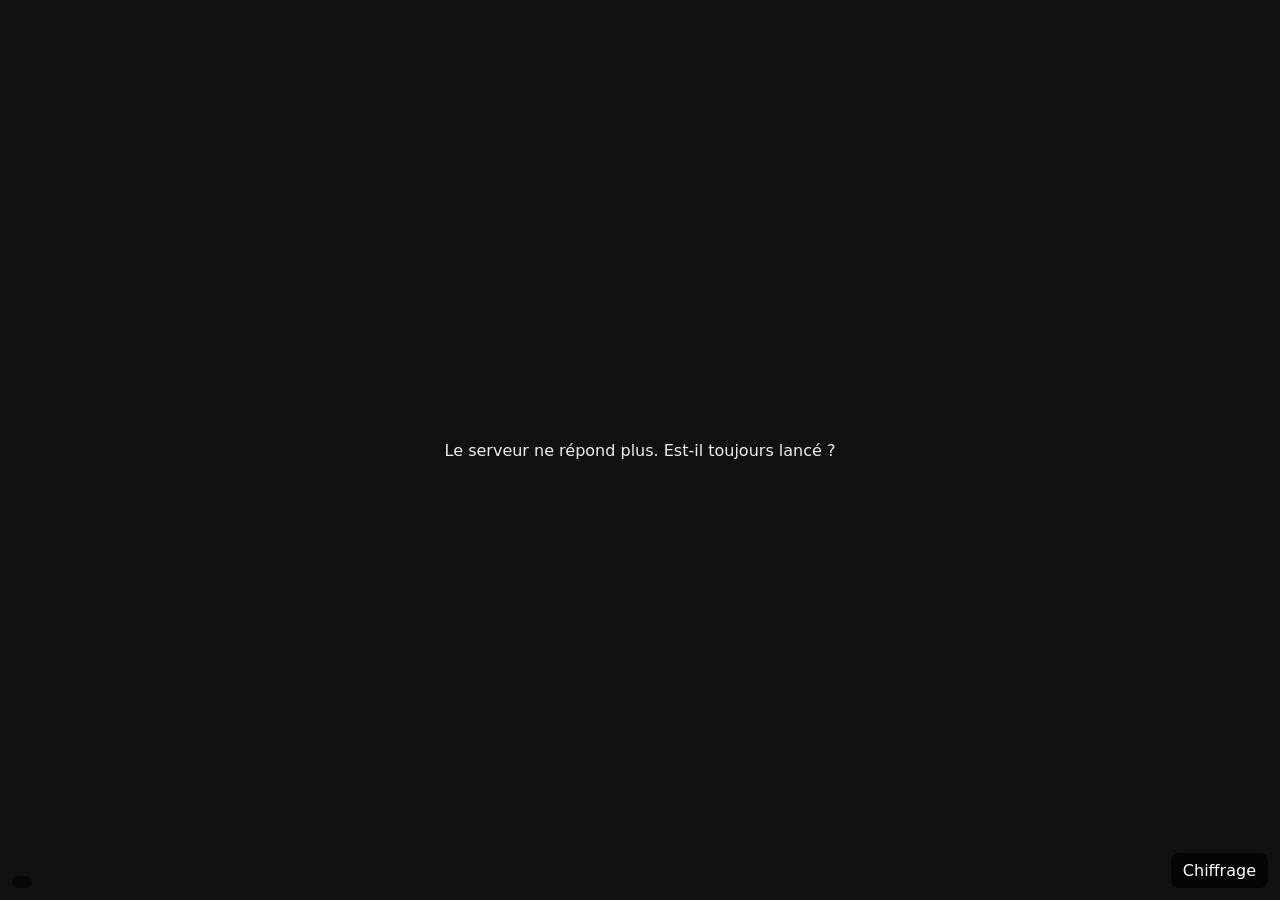
==== commit 0def8a61: "Étape 11 : chiffrage des modifications en fourchette Surface repeinte projetée sur la pièce mesurée," ====
--- a/visionneuse/index.html
+++ b/visionneuse/index.html
@@ -104,6 +104,30 @@
     #mesure-resultat { max-height: 24vh; overflow-y: auto; color: #ddd; font-variant-numeric: tabular-nums; }
     #mesure-resultat .alerte { color: #ffb84d; }
     #mesure .reglage { color: #ccc; font-size: 13px; }
+    /* Étape 11 : chiffrage des modifications. */
+    #chiffrage { position: fixed; z-index: 10; bottom: 0; left: 50%; transform: translateX(-50%);
+      margin: 12px 0; padding: 10px 12px; border-radius: 8px; background: rgba(0, 0, 0, .85); display: none;
+      flex-direction: column; gap: 8px; width: min(560px, calc(100vw - 24px)); box-sizing: border-box; font-size: 14px;
+      max-height: 70vh; }
+    #chiffrage .entete { display: flex; gap: 8px; align-items: center; flex-wrap: wrap; }
+    #chiffrage .entete span { flex: 1; min-width: 160px; font-weight: 600; }
+    #chiffrage button { padding: 8px 12px; border-radius: 8px; border: 0; background: #333; color: #fff; }
+    #chiffrage button.principal { background: #4da3ff; }
+    #chiffrage-contenu, #tarifs { overflow-y: auto; color: #ddd; font-variant-numeric: tabular-nums; }
+    #chiffrage-contenu { max-height: 40vh; }
+    #tarifs { max-height: 30vh; display: none; }
+    #chiffrage .poste { display: flex; gap: 8px; justify-content: space-between; align-items: baseline;
+      padding: 4px 0; border-bottom: 1px solid #333; }
+    #chiffrage .poste .montant { white-space: nowrap; }
+    #chiffrage .detail { color: #aaa; font-size: 12px; }
+    #chiffrage .total { font-weight: 600; padding-top: 4px; }
+    #chiffrage .note { color: #999; font-size: 12px; }
+    #chiffrage .alerte { color: #ffb84d; font-size: 12px; }
+    #chiffrage select { font: inherit; font-size: 12px; padding: 2px 4px; border-radius: 6px; border: 0;
+      background: #333; color: #fff; margin-top: 2px; }
+    #tarifs table { width: 100%; border-collapse: collapse; }
+    #tarifs td { padding: 2px 4px; }
+    #tarifs input { width: 5em; font: inherit; padding: 2px 4px; border-radius: 6px; border: 0; background: #333; color: #fff; }
     .pastille { display: inline-block; width: 14px; height: 14px; margin-right: 6px; border-radius: 3px;
       border: 1px solid #fff; vertical-align: -2px; }
   </style>
@@ -162,9 +186,19 @@
     </div>
     <div id="mesure-resultat"></div>
   </div>
+  <div id="chiffrage">
+    <div class="entete">
+      <span>Chiffrage</span>
+      <button id="tarifs-modifier" hidden>Modifier les prix</button>
+      <button id="chiffrage-fermer">Fermer</button>
+    </div>
+    <div id="chiffrage-contenu"></div>
+    <div id="tarifs"></div>
+  </div>
   <div id="suivi"><span id="suivi-texte"></span><div class="barre"><div id="suivi-barre"></div></div></div>
   <div id="outils">
     <button id="mesurer" hidden>Mesurer la pièce</button>
+    <button id="chiffrer">Chiffrage</button>
     <button id="transformer" hidden>Remplacer un objet</button>
     <button id="mes-remplacements" hidden>Remplacements</button>
     <button id="choisir" hidden>Sélectionner une surface</button>
@@ -1137,6 +1171,192 @@
       $("mesurer").onclick = startMeasure;
       $("mesurer").hidden = !AGENT;
 
+      // Étape 11 : ordre de grandeur du prix des modifications. Le serveur calcule les m² touchés à
+      // partir de la pièce mesurée et les multiplie par la grille de prix, en fourchette basse et
+      // haute. L'agent (adresse /agent) peut corriger le type d'un objet et modifier la grille.
+      let pricing = null, grid = null;
+      const euros = (value) => {
+        const rounded = value >= 100 ? Math.round(value / 10) * 10 : Math.round(value);
+        return rounded.toLocaleString("fr-FR") + " €";
+      };
+      const range = (low, high) => low === high ? euros(low) : euros(low) + " à " + euros(high);
+      const div = (text, className) => {
+        const element = document.createElement("div");
+        element.textContent = text;
+        if (className) element.className = className;
+        return element;
+      };
+      async function getJson(path) {
+        const response = await fetch(path);
+        const answer = await response.json();
+        if (!response.ok) throw new Error(answer.erreur || "Erreur " + response.status);
+        return answer;
+      }
+
+      function pricingLine(index, line) {
+        const row = div("", "poste");
+        const label = div(line.nom);
+        const amount = div(line.bas === null ? "pas de prix" : range(line.bas, line.haut), "montant");
+        if (line.bas === null) {
+          label.appendChild(div(line.probleme, "alerte"));
+        } else if (line.poste === "meuble") {
+          label.appendChild(div(line.libelle + " (estimation à l'objet)", "detail"));
+          if (AGENT && grid) {
+            const choice = document.createElement("select");
+            choice.title = "Type d'objet, s'il a été mal reconnu";
+            for (const item of grid.meubles) choice.add(new Option(item.nom, item.id));
+            choice.value = line.categorie;
+            choice.onchange = async () => {
+              try {
+                const body = { point: index, id: line.modification,
+                  categorie: choice.value === line.categorie_reconnue ? null : choice.value };
+                pricing = await postJson("/api/chiffrage/meuble", body).then((r) => r.json());
+                renderPricing();
+              } catch (error) {
+                say(error.message);
+              }
+            };
+            label.appendChild(choice);
+          }
+        } else {
+          const where = line.detail ? " (" + line.detail + ")" : "";
+          label.appendChild(div(line.libelle + " : "
+            + line.quantite.toLocaleString("fr-FR", { minimumFractionDigits: 1 }) + " m²" + where
+            + " × " + range(line.prix_bas, line.prix_haut) + " le m²", "detail"));
+        }
+        row.append(label, amount);
+        return row;
+      }
+
+      function renderPricing() {
+        const box = $("chiffrage-contenu");
+        box.replaceChildren();
+        const index = pointIndex();
+        const block = pricing && index >= 0 ? pricing.points[index] : null;
+        if (!block) return;
+        if (!block.lignes.length) box.appendChild(div("Aucune modification dans cette pièce.", "note"));
+        for (const line of block.lignes) box.appendChild(pricingLine(index, line));
+        if (block.piece_perimee) {
+          box.appendChild(div("Panorama refait depuis la mesure de la pièce : surfaces à vérifier.", "alerte"));
+        }
+        if (block.lignes.length) {
+          box.appendChild(div(block.nom + " : " + range(block.bas, block.haut), "total"));
+        }
+        if (pricing.points.length > 1) {
+          box.appendChild(div("Toute la visite : " + range(pricing.bas, pricing.haut), "total"));
+        }
+        if (!pricing.complet) box.appendChild(div("Sans les modifications qui n'ont pas de prix.", "note"));
+        box.appendChild(div("Ordre de grandeur, pas un devis : prix TTC "
+          + (pricing.tarifs_par_defaut ? "indicatifs, relevés dans des guides de travaux." : "de la grille de l'agent.")
+          + " Peinture et sols fournis et posés, meubles achat seul.", "note"));
+      }
+
+      async function showPricing() {
+        $("chiffrage-contenu").replaceChildren(div("Calcul en cours…", "note"));
+        try {
+          if (AGENT) grid = (await getJson("/api/tarifs")).tarifs;
+          pricing = await getJson("/api/chiffrage");
+          renderPricing();
+        } catch (error) {
+          $("chiffrage-contenu").replaceChildren(div(error.message, "alerte"));
+        }
+      }
+
+      // Grille de prix, modifiable par l'agent : prix bas et haut de chaque poste.
+      function renderGrid(isDefault) {
+        const box = $("tarifs");
+        box.replaceChildren();
+        const table = document.createElement("table");
+        const rows = [];
+        // Chaque champ garde où il va dans la grille : ["surfaces", "mur"] ou ["meubles", 3].
+        const addRow = (entry, unit, place) => {
+          const row = table.insertRow();
+          row.insertCell().textContent = entry.nom + " (" + unit + ")";
+          for (const key of ["bas", "haut"]) {
+            const input = document.createElement("input");
+            input.type = "number";
+            input.min = "0";
+            input.step = "1";
+            input.value = entry[key];
+            input.setAttribute("aria-label", entry.nom + ", prix " + key);
+            row.insertCell().appendChild(input);
+            rows.push([place, key, input]);
+          }
+        };
+        const head = table.createTHead().insertRow();
+        for (const text of ["Poste", "Bas (€)", "Haut (€)"]) head.insertCell().textContent = text;
+        for (const key of ["mur", "plafond", "sol"]) addRow(grid.surfaces[key], "le m²", ["surfaces", key]);
+        for (const [number, item] of grid.meubles.entries()) addRow(item, "l'objet", ["meubles", number]);
+        box.appendChild(table);
+        box.appendChild(div(isDefault ? "Grille par défaut : prix indicatifs relevés dans des guides de travaux."
+          : "Grille propre à cette visite (tarifs.json).", "note"));
+        const save = document.createElement("button");
+        save.className = "principal";
+        save.textContent = "Enregistrer les prix";
+        save.onclick = async () => {
+          const edited = JSON.parse(JSON.stringify(grid));
+          for (const [[part, which], key, input] of rows) {
+            edited[part][which][key] = input.value === "" ? null : Number(input.value);
+          }
+          try {
+            const answer = await postJson("/api/tarifs/enregistrer", { tarifs: edited }).then((r) => r.json());
+            grid = answer.tarifs;
+            renderGrid(false);
+            await showPricing();
+            say("Prix enregistrés pour cette visite.");
+          } catch (error) {
+            say(error.message);
+          }
+        };
+        const reset = document.createElement("button");
+        reset.textContent = "Revenir aux prix par défaut";
+        reset.hidden = isDefault;
+        reset.onclick = async () => {
+          if (!window.confirm("Revenir aux prix indicatifs par défaut ?")) return;
+          try {
+            const answer = await postJson("/api/tarifs/reinitialiser", {}).then((r) => r.json());
+            grid = answer.tarifs;
+            renderGrid(true);
+            await showPricing();
+          } catch (error) {
+            say(error.message);
+          }
+        };
+        const buttons = div("");
+        buttons.style.cssText = "display:flex;gap:8px;justify-content:flex-end;margin-top:6px;flex-wrap:wrap";
+        buttons.append(reset, save);
+        box.appendChild(buttons);
+      }
+
+      $("tarifs-modifier").onclick = async () => {
+        const box = $("tarifs");
+        if (box.style.display === "block") { box.style.display = "none"; return; }
+        try {
+          const answer = await getJson("/api/tarifs");
+          grid = answer.tarifs;
+          renderGrid(answer.par_defaut);
+          box.style.display = "block";
+        } catch (error) {
+          say(error.message);
+        }
+      };
+      $("chiffrer").onclick = () => {
+        if (state || paint || drawing || measure) return;
+        $("liste").style.display = "none";
+        $("outils").style.display = "none";
+        $("tarifs").style.display = "none";
+        $("chiffrage").style.display = "flex";
+        showPricing();
+      };
+      $("chiffrage-fermer").onclick = () => {
+        $("chiffrage").style.display = "none";
+        $("outils").style.display = "flex";
+      };
+      $("tarifs-modifier").hidden = !AGENT;
+      viewer.on("scenechange", (id) => {
+        if (pricing && !id.startsWith("apercu:") && $("chiffrage").style.display === "flex") renderPricing();
+      });
+
       fetch("/api/generation").then((r) => r.json()).then((answer) => {
         $("transformer").hidden = false;
         if (!answer.disponible) $("transformer").title = answer.message;
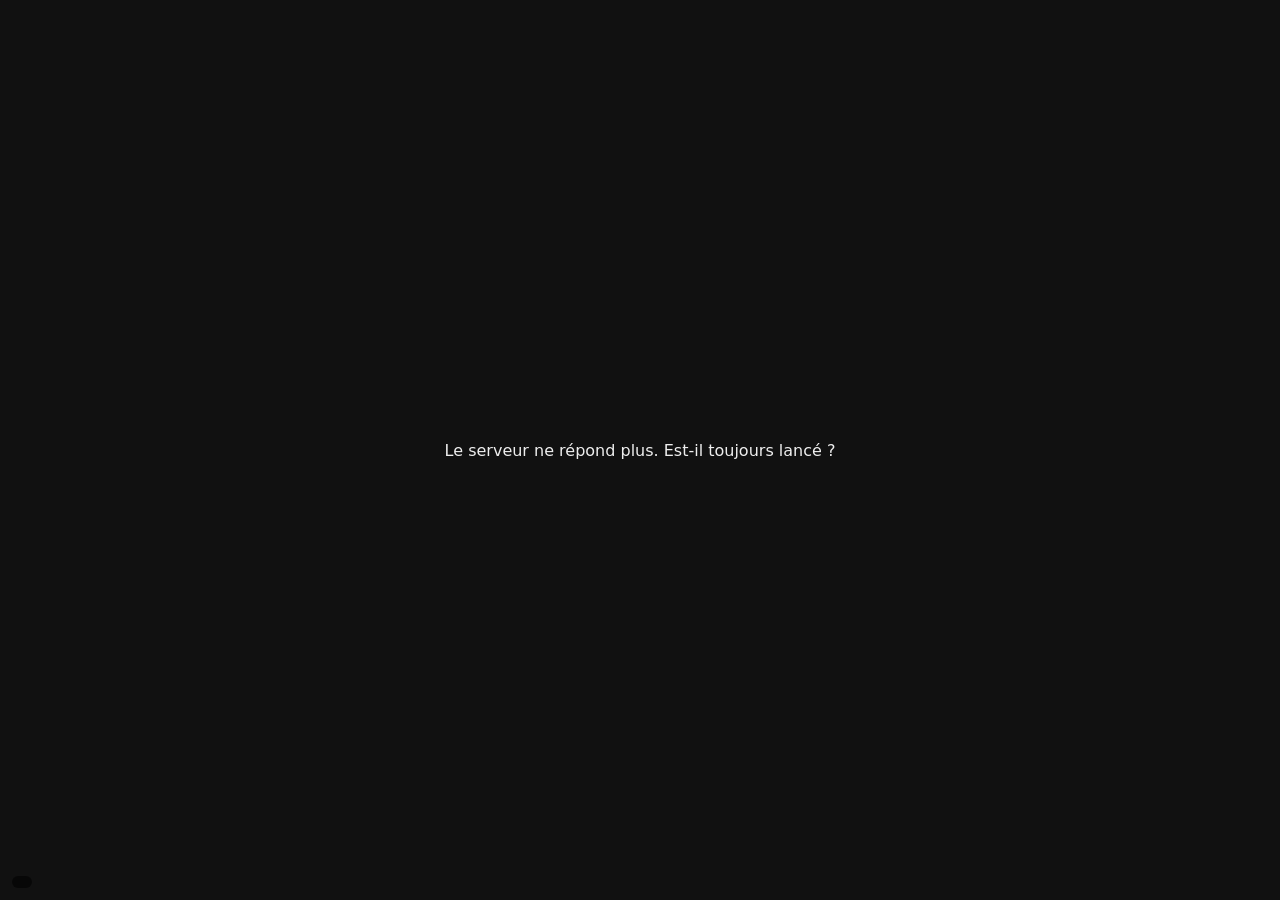
==== commit dfadabc7: "Étape 12 : publication d'une visite chez Scaleway et lien de partage visite360 publier envoie la vis" ====
--- a/visionneuse/index.html
+++ b/visionneuse/index.html
@@ -3,8 +3,9 @@
 <head>
   <meta charset="utf-8">
   <meta name="viewport" content="width=device-width, initial-scale=1, viewport-fit=cover">
+  <meta name="robots" content="noindex, nofollow">
   <title>Visite 360°</title>
-  <link rel="stylesheet" href="/pannellum/pannellum.css">
+  <link rel="stylesheet" href="pannellum/pannellum.css">
   <style>
     html, body { margin: 0; height: 100%; background: #111; color: #eee; font-family: system-ui, sans-serif; }
     #panorama { width: 100%; height: 100%; }
@@ -104,30 +105,6 @@
     #mesure-resultat { max-height: 24vh; overflow-y: auto; color: #ddd; font-variant-numeric: tabular-nums; }
     #mesure-resultat .alerte { color: #ffb84d; }
     #mesure .reglage { color: #ccc; font-size: 13px; }
-    /* Étape 11 : chiffrage des modifications. */
-    #chiffrage { position: fixed; z-index: 10; bottom: 0; left: 50%; transform: translateX(-50%);
-      margin: 12px 0; padding: 10px 12px; border-radius: 8px; background: rgba(0, 0, 0, .85); display: none;
-      flex-direction: column; gap: 8px; width: min(560px, calc(100vw - 24px)); box-sizing: border-box; font-size: 14px;
-      max-height: 70vh; }
-    #chiffrage .entete { display: flex; gap: 8px; align-items: center; flex-wrap: wrap; }
-    #chiffrage .entete span { flex: 1; min-width: 160px; font-weight: 600; }
-    #chiffrage button { padding: 8px 12px; border-radius: 8px; border: 0; background: #333; color: #fff; }
-    #chiffrage button.principal { background: #4da3ff; }
-    #chiffrage-contenu, #tarifs { overflow-y: auto; color: #ddd; font-variant-numeric: tabular-nums; }
-    #chiffrage-contenu { max-height: 40vh; }
-    #tarifs { max-height: 30vh; display: none; }
-    #chiffrage .poste { display: flex; gap: 8px; justify-content: space-between; align-items: baseline;
-      padding: 4px 0; border-bottom: 1px solid #333; }
-    #chiffrage .poste .montant { white-space: nowrap; }
-    #chiffrage .detail { color: #aaa; font-size: 12px; }
-    #chiffrage .total { font-weight: 600; padding-top: 4px; }
-    #chiffrage .note { color: #999; font-size: 12px; }
-    #chiffrage .alerte { color: #ffb84d; font-size: 12px; }
-    #chiffrage select { font: inherit; font-size: 12px; padding: 2px 4px; border-radius: 6px; border: 0;
-      background: #333; color: #fff; margin-top: 2px; }
-    #tarifs table { width: 100%; border-collapse: collapse; }
-    #tarifs td { padding: 2px 4px; }
-    #tarifs input { width: 5em; font: inherit; padding: 2px 4px; border-radius: 6px; border: 0; background: #333; color: #fff; }
     .pastille { display: inline-block; width: 14px; height: 14px; margin-right: 6px; border-radius: 3px;
       border: 1px solid #fff; vertical-align: -2px; }
   </style>
@@ -186,19 +163,9 @@
     </div>
     <div id="mesure-resultat"></div>
   </div>
-  <div id="chiffrage">
-    <div class="entete">
-      <span>Chiffrage</span>
-      <button id="tarifs-modifier" hidden>Modifier les prix</button>
-      <button id="chiffrage-fermer">Fermer</button>
-    </div>
-    <div id="chiffrage-contenu"></div>
-    <div id="tarifs"></div>
-  </div>
   <div id="suivi"><span id="suivi-texte"></span><div class="barre"><div id="suivi-barre"></div></div></div>
   <div id="outils">
     <button id="mesurer" hidden>Mesurer la pièce</button>
-    <button id="chiffrer">Chiffrage</button>
     <button id="transformer" hidden>Remplacer un objet</button>
     <button id="mes-remplacements" hidden>Remplacements</button>
     <button id="choisir" hidden>Sélectionner une surface</button>
@@ -215,7 +182,7 @@
     <div id="bar"><div id="fill"></div></div>
     <div id="detail"></div>
   </div>
-  <script src="/pannellum/pannellum.js"></script>
+  <script src="pannellum/pannellum.js"></script>
   <script>
     // Beaucoup de téléphones refusent les images plus larges que la limite de leur carte
     // graphique : on choisit la version du panorama que cet appareil sait afficher.
@@ -273,14 +240,14 @@
     }
 
     function startViewer() {
-      fetch("/info.json")
+      fetch("info.json")
         .then((response) => response.json())
         .then(async (info) => {
           box.style.display = "none";
           document.title = info.name + " — visite 360°";
           const useFull = info.points.every((point) => maxTextureSize() >= point.full.width);
           // Étape 8 : recolorations de chaque point, pour ouvrir la visite en « après ».
-          const colors = await Promise.all(info.points.map((point, index) =>
+          const colors = info.publiee ? info.points.map(() => null) : await Promise.all(info.points.map((point, index) =>
             fetch("/p/" + index + "/couleurs.json").then((r) => r.ok ? r.json() : null).catch(() => null)));
           const look = { useFull, colors, after: true };
           look.url = (index) => {
@@ -309,6 +276,9 @@
             menu.onchange = () => viewer.loadScene(menu.value);
             viewer.on("scenechange", (id) => { if (!id.startsWith("apercu:")) menu.value = id; });
           }
+
+          // Étape 12 : la visite publiée est en lecture seule, sans les outils qui appellent le Mac.
+          if (info.publiee) { document.getElementById("cap").style.display = "none"; return; }
 
           // Aide pour déclarer un lien : l'angle du centre de l'écran et du dernier clic,
           // à recopier dans visite.json (« angle »).
@@ -1171,192 +1141,6 @@
       $("mesurer").onclick = startMeasure;
       $("mesurer").hidden = !AGENT;
 
-      // Étape 11 : ordre de grandeur du prix des modifications. Le serveur calcule les m² touchés à
-      // partir de la pièce mesurée et les multiplie par la grille de prix, en fourchette basse et
-      // haute. L'agent (adresse /agent) peut corriger le type d'un objet et modifier la grille.
-      let pricing = null, grid = null;
-      const euros = (value) => {
-        const rounded = value >= 100 ? Math.round(value / 10) * 10 : Math.round(value);
-        return rounded.toLocaleString("fr-FR") + " €";
-      };
-      const range = (low, high) => low === high ? euros(low) : euros(low) + " à " + euros(high);
-      const div = (text, className) => {
-        const element = document.createElement("div");
-        element.textContent = text;
-        if (className) element.className = className;
-        return element;
-      };
-      async function getJson(path) {
-        const response = await fetch(path);
-        const answer = await response.json();
-        if (!response.ok) throw new Error(answer.erreur || "Erreur " + response.status);
-        return answer;
-      }
-
-      function pricingLine(index, line) {
-        const row = div("", "poste");
-        const label = div(line.nom);
-        const amount = div(line.bas === null ? "pas de prix" : range(line.bas, line.haut), "montant");
-        if (line.bas === null) {
-          label.appendChild(div(line.probleme, "alerte"));
-        } else if (line.poste === "meuble") {
-          label.appendChild(div(line.libelle + " (estimation à l'objet)", "detail"));
-          if (AGENT && grid) {
-            const choice = document.createElement("select");
-            choice.title = "Type d'objet, s'il a été mal reconnu";
-            for (const item of grid.meubles) choice.add(new Option(item.nom, item.id));
-            choice.value = line.categorie;
-            choice.onchange = async () => {
-              try {
-                const body = { point: index, id: line.modification,
-                  categorie: choice.value === line.categorie_reconnue ? null : choice.value };
-                pricing = await postJson("/api/chiffrage/meuble", body).then((r) => r.json());
-                renderPricing();
-              } catch (error) {
-                say(error.message);
-              }
-            };
-            label.appendChild(choice);
-          }
-        } else {
-          const where = line.detail ? " (" + line.detail + ")" : "";
-          label.appendChild(div(line.libelle + " : "
-            + line.quantite.toLocaleString("fr-FR", { minimumFractionDigits: 1 }) + " m²" + where
-            + " × " + range(line.prix_bas, line.prix_haut) + " le m²", "detail"));
-        }
-        row.append(label, amount);
-        return row;
-      }
-
-      function renderPricing() {
-        const box = $("chiffrage-contenu");
-        box.replaceChildren();
-        const index = pointIndex();
-        const block = pricing && index >= 0 ? pricing.points[index] : null;
-        if (!block) return;
-        if (!block.lignes.length) box.appendChild(div("Aucune modification dans cette pièce.", "note"));
-        for (const line of block.lignes) box.appendChild(pricingLine(index, line));
-        if (block.piece_perimee) {
-          box.appendChild(div("Panorama refait depuis la mesure de la pièce : surfaces à vérifier.", "alerte"));
-        }
-        if (block.lignes.length) {
-          box.appendChild(div(block.nom + " : " + range(block.bas, block.haut), "total"));
-        }
-        if (pricing.points.length > 1) {
-          box.appendChild(div("Toute la visite : " + range(pricing.bas, pricing.haut), "total"));
-        }
-        if (!pricing.complet) box.appendChild(div("Sans les modifications qui n'ont pas de prix.", "note"));
-        box.appendChild(div("Ordre de grandeur, pas un devis : prix TTC "
-          + (pricing.tarifs_par_defaut ? "indicatifs, relevés dans des guides de travaux." : "de la grille de l'agent.")
-          + " Peinture et sols fournis et posés, meubles achat seul.", "note"));
-      }
-
-      async function showPricing() {
-        $("chiffrage-contenu").replaceChildren(div("Calcul en cours…", "note"));
-        try {
-          if (AGENT) grid = (await getJson("/api/tarifs")).tarifs;
-          pricing = await getJson("/api/chiffrage");
-          renderPricing();
-        } catch (error) {
-          $("chiffrage-contenu").replaceChildren(div(error.message, "alerte"));
-        }
-      }
-
-      // Grille de prix, modifiable par l'agent : prix bas et haut de chaque poste.
-      function renderGrid(isDefault) {
-        const box = $("tarifs");
-        box.replaceChildren();
-        const table = document.createElement("table");
-        const rows = [];
-        // Chaque champ garde où il va dans la grille : ["surfaces", "mur"] ou ["meubles", 3].
-        const addRow = (entry, unit, place) => {
-          const row = table.insertRow();
-          row.insertCell().textContent = entry.nom + " (" + unit + ")";
-          for (const key of ["bas", "haut"]) {
-            const input = document.createElement("input");
-            input.type = "number";
-            input.min = "0";
-            input.step = "1";
-            input.value = entry[key];
-            input.setAttribute("aria-label", entry.nom + ", prix " + key);
-            row.insertCell().appendChild(input);
-            rows.push([place, key, input]);
-          }
-        };
-        const head = table.createTHead().insertRow();
-        for (const text of ["Poste", "Bas (€)", "Haut (€)"]) head.insertCell().textContent = text;
-        for (const key of ["mur", "plafond", "sol"]) addRow(grid.surfaces[key], "le m²", ["surfaces", key]);
-        for (const [number, item] of grid.meubles.entries()) addRow(item, "l'objet", ["meubles", number]);
-        box.appendChild(table);
-        box.appendChild(div(isDefault ? "Grille par défaut : prix indicatifs relevés dans des guides de travaux."
-          : "Grille propre à cette visite (tarifs.json).", "note"));
-        const save = document.createElement("button");
-        save.className = "principal";
-        save.textContent = "Enregistrer les prix";
-        save.onclick = async () => {
-          const edited = JSON.parse(JSON.stringify(grid));
-          for (const [[part, which], key, input] of rows) {
-            edited[part][which][key] = input.value === "" ? null : Number(input.value);
-          }
-          try {
-            const answer = await postJson("/api/tarifs/enregistrer", { tarifs: edited }).then((r) => r.json());
-            grid = answer.tarifs;
-            renderGrid(false);
-            await showPricing();
-            say("Prix enregistrés pour cette visite.");
-          } catch (error) {
-            say(error.message);
-          }
-        };
-        const reset = document.createElement("button");
-        reset.textContent = "Revenir aux prix par défaut";
-        reset.hidden = isDefault;
-        reset.onclick = async () => {
-          if (!window.confirm("Revenir aux prix indicatifs par défaut ?")) return;
-          try {
-            const answer = await postJson("/api/tarifs/reinitialiser", {}).then((r) => r.json());
-            grid = answer.tarifs;
-            renderGrid(true);
-            await showPricing();
-          } catch (error) {
-            say(error.message);
-          }
-        };
-        const buttons = div("");
-        buttons.style.cssText = "display:flex;gap:8px;justify-content:flex-end;margin-top:6px;flex-wrap:wrap";
-        buttons.append(reset, save);
-        box.appendChild(buttons);
-      }
-
-      $("tarifs-modifier").onclick = async () => {
-        const box = $("tarifs");
-        if (box.style.display === "block") { box.style.display = "none"; return; }
-        try {
-          const answer = await getJson("/api/tarifs");
-          grid = answer.tarifs;
-          renderGrid(answer.par_defaut);
-          box.style.display = "block";
-        } catch (error) {
-          say(error.message);
-        }
-      };
-      $("chiffrer").onclick = () => {
-        if (state || paint || drawing || measure) return;
-        $("liste").style.display = "none";
-        $("outils").style.display = "none";
-        $("tarifs").style.display = "none";
-        $("chiffrage").style.display = "flex";
-        showPricing();
-      };
-      $("chiffrage-fermer").onclick = () => {
-        $("chiffrage").style.display = "none";
-        $("outils").style.display = "flex";
-      };
-      $("tarifs-modifier").hidden = !AGENT;
-      viewer.on("scenechange", (id) => {
-        if (pricing && !id.startsWith("apercu:") && $("chiffrage").style.display === "flex") renderPricing();
-      });
-
       fetch("/api/generation").then((r) => r.json()).then((answer) => {
         $("transformer").hidden = false;
         if (!answer.disponible) $("transformer").title = answer.message;
@@ -1374,7 +1158,7 @@
 
     // Tant que le panorama est en cours d'assemblage, on interroge le serveur chaque seconde.
     function poll() {
-      fetch("/status.json")
+      fetch("status.json")
         .then((response) => response.json())
         .then((state) => {
           if (state.status === "ready") {
--- a/visionneuse/pannellum/pannellum.css
+++ b/visionneuse/pannellum/pannellum.css
@@ -0,0 +1,2 @@
+/* Pannellum 2.5.7, https://github.com/mpetroff/pannellum */
+.pnlm-container{margin:0;padding:0;overflow:hidden;position:relative;cursor:default;width:100%;height:100%;font-family:Helvetica,"Nimbus Sans L","Liberation Sans",Arial,sans-serif;background:#f4f4f4 url('data:image/svg+xml,%3Csvg%20xmlns%3D%22http%3A%2F%2Fwww.w3.org%2F2000%2Fsvg%22%20width%3D%2267%22%20height%3D%22100%22%20viewBox%3D%220%200%2067%20100%22%3E%0A%3Cpath%20stroke%3D%22%23ccc%22%20fill%3D%22none%22%20d%3D%22M33.5%2C50%2C0%2C63%2C33.5%2C75%2C67%2C63%2C33.5%2C50m-33.5-50%2C67%2C25m-0.5%2C0%2C0%2C75m-66.5-75%2C67-25m-33.5%2C75%2C0%2C25m0-100%2C0%2C50%22%2F%3E%0A%3C%2Fsvg%3E%0A') repeat;-webkit-user-select:none;-khtml-user-select:none;-moz-user-select:none;-o-user-select:none;-ms-user-select:none;user-select:none;outline:0;line-height:1.4;contain:content}.pnlm-container *{box-sizing:content-box}.pnlm-ui{position:absolute;width:100%;height:100%;z-index:1}.pnlm-grab{cursor:grab;cursor:url('data:image/svg+xml,%3Csvg%20xmlns%3D%22http%3A%2F%2Fwww.w3.org%2F2000%2Fsvg%22%20height%3D%2226%22%20width%3D%2226%22%3E%0A%3Cpath%20stroke%3D%22%23000%22%20stroke-width%3D%221px%22%20fill%3D%22%23fff%22%20d%3D%22m15.3%2020.5s6.38-6.73%204.64-8.24-3.47%201.01-3.47%201.01%203.61-5.72%201.41-6.49c-2.2-0.769-3.33%204.36-3.33%204.36s0.873-5.76-1.06-5.76-1.58%205.39-1.58%205.39-0.574-4.59-2.18-4.12c-1.61%200.468-0.572%205.51-0.572%205.51s-1.58-4.89-2.93-3.79c-1.35%201.11%200.258%205.25%200.572%206.62%200.836%202.43%202.03%202.94%202.17%205.55%22%2F%3E%0A%3C%2Fsvg%3E%0A') 12 8,default}.pnlm-grabbing{cursor:grabbing;cursor:url('data:image/svg+xml,%3Csvg%20xmlns%3D%22http%3A%2F%2Fwww.w3.org%2F2000%2Fsvg%22%20height%3D%2226%22%20width%3D%2226%22%3E%0A%3Cpath%20stroke%3D%22%23000%22%20stroke-width%3D%221px%22%20fill%3D%22%23fff%22%20d%3D%22m15.3%2020.5s5.07-5.29%203.77-6.74c-1.31-1.45-2.53%200.14-2.53%200.14s2.74-3.29%200.535-4.06c-2.2-0.769-2.52%201.3-2.52%201.3s0.81-2.13-1.12-2.13-1.52%201.77-1.52%201.77-0.261-1.59-1.87-1.12c-1.61%200.468-0.874%202.17-0.874%202.17s-0.651-1.55-2-0.445c-1.35%201.11-0.68%202.25-0.365%203.62%200.836%202.43%202.03%202.94%202.17%205.55%22%2F%3E%0A%3C%2Fsvg%3E%0A') 12 8,default}.pnlm-sprite{background-image:url('data:image/svg+xml,%3Csvg%20xmlns%3D%22http%3A%2F%2Fwww.w3.org%2F2000%2Fsvg%22%20width%3D%2226%22%20height%3D%22208%22%3E%0A%3Ccircle%20fill-opacity%3D%22.78%22%20cy%3D%22117%22%20cx%3D%2213%22%20r%3D%2211%22%20fill%3D%22%23fff%22%2F%3E%0A%3Ccircle%20fill-opacity%3D%22.78%22%20cy%3D%22143%22%20cx%3D%2213%22%20r%3D%2211%22%20fill%3D%22%23fff%22%2F%3E%0A%3Ccircle%20cy%3D%22169%22%20cx%3D%2213%22%20r%3D%227%22%20fill%3D%22none%22%20stroke%3D%22%23000%22%20stroke-width%3D%222%22%2F%3E%0A%3Ccircle%20cy%3D%22195%22%20cx%3D%2213%22%20r%3D%227%22%20fill%3D%22none%22%20stroke%3D%22%23000%22%20stroke-width%3D%222%22%2F%3E%0A%3Ccircle%20cx%3D%2213%22%20cy%3D%22195%22%20r%3D%222.5%22%2F%3E%0A%3Cpath%20d%3D%22m5%2083v6h2v-4h4v-2zm10%200v2h4v4h2v-6zm-5%205v6h6v-6zm-5%205v6h6v-2h-4v-4zm14%200v4h-4v2h6v-6z%22%2F%3E%0A%3Cpath%20d%3D%22m13%20110a7%207%200%200%200%20-7%207%207%207%200%200%200%207%207%207%207%200%200%200%207%20-7%207%207%200%200%200%20-7%20-7zm-1%203h2v2h-2zm0%203h2v5h-2z%22%2F%3E%0A%3Cpath%20d%3D%22m5%2057v6h2v-4h4v-2zm10%200v2h4v4h2v-6zm-10%2010v6h6v-2h-4v-4zm14%200v4h-4v2h6v-6z%22%2F%3E%0A%3Cpath%20d%3D%22m17%2038v2h-8v-2z%22%2F%3E%0A%3Cpath%20d%3D%22m12%209v3h-3v2h3v3h2v-3h3v-2h-3v-3z%22%2F%3E%0A%3Cpath%20d%3D%22m13%20136-6.125%206.125h4.375v7.875h3.5v-7.875h4.375z%22%2F%3E%0A%3Cpath%20d%3D%22m10.428%20173.33v-5.77l5-2.89v5.77zm1-1.73%203-1.73-3.001-1.74z%22%2F%3E%0A%3C%2Fsvg%3E%0A')}.pnlm-container:-moz-full-screen{height:100%!important;width:100%!important;position:static!important}.pnlm-container:-webkit-full-screen{height:100%!important;width:100%!important;position:static!important}.pnlm-container:-ms-fullscreen{height:100%!important;width:100%!important;position:static!important}.pnlm-container:fullscreen{height:100%!important;width:100%!important;position:static!important}.pnlm-render-container{cursor:inherit;position:absolute;height:100%;width:100%}.pnlm-controls{margin-top:4px;background-color:#fff;border:1px solid #999;border-color:rgba(0,0,0,0.4);border-radius:3px;cursor:pointer;z-index:2;-webkit-transform:translateZ(9999px);transform:translateZ(9999px)}.pnlm-control:hover{background-color:#f8f8f8}.pnlm-controls-container{position:absolute;top:0;left:4px;z-index:1}.pnlm-zoom-controls{width:26px;height:52px}.pnlm-zoom-in{width:100%;height:50%;position:absolute;top:0;border-radius:3px 3px 0 0}.pnlm-zoom-out{width:100%;height:50%;position:absolute;bottom:0;background-position:0 -26px;border-top:1px solid #ddd;border-top-color:rgba(0,0,0,0.10);border-radius:0 0 3px 3px}.pnlm-fullscreen-toggle-button,.pnlm-orientation-button,.pnlm-hot-spot-debug-indicator{width:26px;height:26px}.pnlm-hot-spot-debug-indicator{position:absolute;top:50%;left:50%;width:26px;height:26px;margin:-13px 0 0 -13px;background-color:rgba(255,255,255,0.5);border-radius:13px;display:none}.pnlm-orientation-button-inactive{background-position:0 -156px}.pnlm-orientation-button-active{background-position:0 -182px}.pnlm-fullscreen-toggle-button-inactive{background-position:0 -52px}.pnlm-fullscreen-toggle-button-active{background-position:0 -78px}.pnlm-panorama-info{position:absolute;bottom:4px;background-color:rgba(0,0,0,0.7);border-radius:0 3px 3px 0;padding-right:10px;color:#fff;text-align:left;display:none;z-index:2;-webkit-transform:translateZ(9999px);transform:translateZ(9999px)}.pnlm-title-box{position:relative;font-size:20px;display:table;padding-left:5px;margin-bottom:3px}.pnlm-author-box{position:relative;font-size:12px;display:table;padding-left:5px}.pnlm-load-box{position:absolute;top:50%;left:50%;width:200px;height:150px;margin:-75px 0 0 -100px;background-color:rgba(0,0,0,0.7);border-radius:3px;text-align:center;font-size:20px;display:none;color:#fff}.pnlm-load-box p{margin:20px 0}.pnlm-lbox{position:absolute;top:50%;left:50%;width:20px;height:20px;margin:-10px 0 0 -10px;display:none}.pnlm-loading{animation-duration:1.5s;-webkit-animation-duration:1.5s;animation-name:pnlm-mv;-webkit-animation-name:pnlm-mv;animation-iteration-count:infinite;-webkit-animation-iteration-count:infinite;animation-timing-function:linear;-webkit-animation-timing-function:linear;height:10px;width:10px;background-color:#fff;position:relative}@keyframes pnlm-mv{from{left:0;top:0}25%{left:10px;top:0}50%{left:10px;top:10px}75%{left:0;top:10px}to{left:0;top:0}}@-webkit-keyframes pnlm-mv{from{left:0;top:0}25%{left:10px;top:0}50%{left:10px;top:10px}75%{left:0;top:10px}to{left:0;top:0}}.pnlm-load-button{position:absolute;top:50%;left:50%;width:200px;height:100px;margin:-50px 0 0 -100px;background-color:rgba(0,0,0,.7);border-radius:3px;text-align:center;font-size:20px;display:table;color:#fff;cursor:pointer}.pnlm-load-button:hover{background-color:rgba(0,0,0,.8)}.pnlm-load-button p{display:table-cell;vertical-align:middle}.pnlm-info-box{font-size:15px;position:absolute;top:50%;left:50%;width:200px;height:150px;margin:-75px 0 0 -100px;background-color:#000;border-radius:3px;display:table;text-align:center;color:#fff;table-layout:fixed}.pnlm-info-box a,.pnlm-author-box a{color:#fff;word-wrap:break-word;overflow-wrap:break-word}.pnlm-info-box p{display:table-cell;vertical-align:middle;padding:0 5px 0 5px}.pnlm-error-msg{display:none}.pnlm-about-msg{font-size:11px;line-height:11px;color:#fff;padding:5px 8px 5px 8px;background:rgba(0,0,0,0.7);border-radius:3px;position:absolute;top:50px;left:50px;display:none;opacity:0;-moz-transition:opacity .3s ease-in-out;-webkit-transition:opacity .3s ease-in-out;-o-transition:opacity .3s ease-in-out;-ms-transition:opacity .3s ease-in-out;transition:opacity .3s ease-in-out;z-index:1}.pnlm-about-msg a:link,.pnlm-about-msg a:visited{color:#fff}.pnlm-about-msg a:hover,.pnlm-about-msg a:active{color:#eee}.pnlm-hotspot-base{position:absolute;visibility:hidden;cursor:default;vertical-align:middle;top:0;z-index:1}.pnlm-hotspot{height:26px;width:26px;border-radius:13px}.pnlm-hotspot:hover{background-color:rgba(255,255,255,0.2)}.pnlm-hotspot.pnlm-info{background-position:0 -104px}.pnlm-hotspot.pnlm-scene{background-position:0 -130px}div.pnlm-tooltip span{visibility:hidden;position:absolute;border-radius:3px;background-color:rgba(0,0,0,0.7);color:#fff;text-align:center;max-width:200px;padding:5px 10px;margin-left:-220px;cursor:default}div.pnlm-tooltip:hover span{visibility:visible}div.pnlm-tooltip:hover span:after{content:'';position:absolute;width:0;height:0;border-width:10px;border-style:solid;border-color:rgba(0,0,0,0.7) transparent transparent transparent;bottom:-20px;left:-10px;margin:0 50%}.pnlm-compass{position:absolute;width:50px;height:50px;right:4px;bottom:4px;border-radius:25px;background-image:url('data:image/svg+xml,%3Csvg%20xmlns%3D%22http%3A%2F%2Fwww.w3.org%2F2000%2Fsvg%22%20height%3D%2250%22%20width%3D%2250%22%3E%0A%3Cpath%20d%3D%22m24.5078%206-3.2578%2018h7.5l-3.25781-18h-0.984376zm-3.2578%2020%203.2578%2018h0.9844l3.2578-18h-7.5zm1.19531%200.9941h5.10938l-2.5547%2014.1075-2.5547-14.1075z%22%2F%3E%0A%3C%2Fsvg%3E%0A');cursor:default;display:none}.pnlm-world{position:absolute;left:50%;top:50%}.pnlm-face{position:absolute;-webkit-transform-origin:0 0;transform-origin:0 0}.pnlm-dragfix,.pnlm-preview-img{position:absolute;height:100%;width:100%}.pnlm-preview-img{background-size:cover;background-position:center}.pnlm-lbar{width:150px;margin:0 auto;border:#fff 1px solid;height:6px}.pnlm-lbar-fill{background:#fff;height:100%;width:0}.pnlm-lmsg{font-size:12px}.pnlm-fade-img{position:absolute;top:0;left:0}.pnlm-pointer{cursor:pointer}
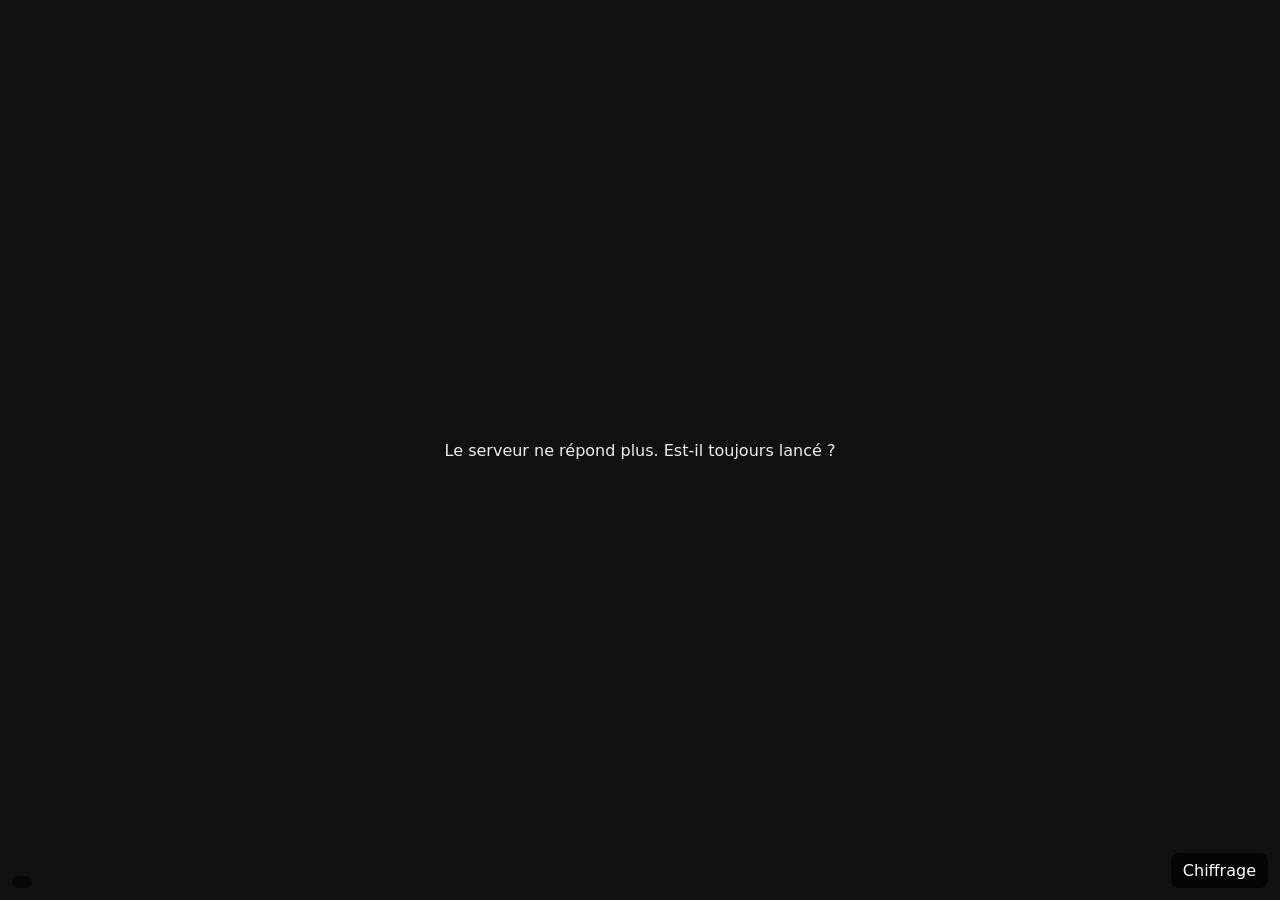
==== commit 8487996a: "Merge pull request #18 from Daims-daims/etape-11-chiffrage Étape 11 : chiffrage des modifications" ====
--- a/visionneuse/index.html
+++ b/visionneuse/index.html
@@ -3,9 +3,8 @@
 <head>
   <meta charset="utf-8">
   <meta name="viewport" content="width=device-width, initial-scale=1, viewport-fit=cover">
-  <meta name="robots" content="noindex, nofollow">
   <title>Visite 360°</title>
-  <link rel="stylesheet" href="pannellum/pannellum.css">
+  <link rel="stylesheet" href="/pannellum/pannellum.css">
   <style>
     html, body { margin: 0; height: 100%; background: #111; color: #eee; font-family: system-ui, sans-serif; }
     #panorama { width: 100%; height: 100%; }
@@ -105,6 +104,30 @@
     #mesure-resultat { max-height: 24vh; overflow-y: auto; color: #ddd; font-variant-numeric: tabular-nums; }
     #mesure-resultat .alerte { color: #ffb84d; }
     #mesure .reglage { color: #ccc; font-size: 13px; }
+    /* Étape 11 : chiffrage des modifications. */
+    #chiffrage { position: fixed; z-index: 10; bottom: 0; left: 50%; transform: translateX(-50%);
+      margin: 12px 0; padding: 10px 12px; border-radius: 8px; background: rgba(0, 0, 0, .85); display: none;
+      flex-direction: column; gap: 8px; width: min(560px, calc(100vw - 24px)); box-sizing: border-box; font-size: 14px;
+      max-height: 70vh; }
+    #chiffrage .entete { display: flex; gap: 8px; align-items: center; flex-wrap: wrap; }
+    #chiffrage .entete span { flex: 1; min-width: 160px; font-weight: 600; }
+    #chiffrage button { padding: 8px 12px; border-radius: 8px; border: 0; background: #333; color: #fff; }
+    #chiffrage button.principal { background: #4da3ff; }
+    #chiffrage-contenu, #tarifs { overflow-y: auto; color: #ddd; font-variant-numeric: tabular-nums; }
+    #chiffrage-contenu { max-height: 40vh; }
+    #tarifs { max-height: 30vh; display: none; }
+    #chiffrage .poste { display: flex; gap: 8px; justify-content: space-between; align-items: baseline;
+      padding: 4px 0; border-bottom: 1px solid #333; }
+    #chiffrage .poste .montant { white-space: nowrap; }
+    #chiffrage .detail { color: #aaa; font-size: 12px; }
+    #chiffrage .total { font-weight: 600; padding-top: 4px; }
+    #chiffrage .note { color: #999; font-size: 12px; }
+    #chiffrage .alerte { color: #ffb84d; font-size: 12px; }
+    #chiffrage select { font: inherit; font-size: 12px; padding: 2px 4px; border-radius: 6px; border: 0;
+      background: #333; color: #fff; margin-top: 2px; }
+    #tarifs table { width: 100%; border-collapse: collapse; }
+    #tarifs td { padding: 2px 4px; }
+    #tarifs input { width: 5em; font: inherit; padding: 2px 4px; border-radius: 6px; border: 0; background: #333; color: #fff; }
     .pastille { display: inline-block; width: 14px; height: 14px; margin-right: 6px; border-radius: 3px;
       border: 1px solid #fff; vertical-align: -2px; }
   </style>
@@ -163,9 +186,19 @@
     </div>
     <div id="mesure-resultat"></div>
   </div>
+  <div id="chiffrage">
+    <div class="entete">
+      <span>Chiffrage</span>
+      <button id="tarifs-modifier" hidden>Modifier les prix</button>
+      <button id="chiffrage-fermer">Fermer</button>
+    </div>
+    <div id="chiffrage-contenu"></div>
+    <div id="tarifs"></div>
+  </div>
   <div id="suivi"><span id="suivi-texte"></span><div class="barre"><div id="suivi-barre"></div></div></div>
   <div id="outils">
     <button id="mesurer" hidden>Mesurer la pièce</button>
+    <button id="chiffrer">Chiffrage</button>
     <button id="transformer" hidden>Remplacer un objet</button>
     <button id="mes-remplacements" hidden>Remplacements</button>
     <button id="choisir" hidden>Sélectionner une surface</button>
@@ -182,7 +215,7 @@
     <div id="bar"><div id="fill"></div></div>
     <div id="detail"></div>
   </div>
-  <script src="pannellum/pannellum.js"></script>
+  <script src="/pannellum/pannellum.js"></script>
   <script>
     // Beaucoup de téléphones refusent les images plus larges que la limite de leur carte
     // graphique : on choisit la version du panorama que cet appareil sait afficher.
@@ -240,14 +273,14 @@
     }
 
     function startViewer() {
-      fetch("info.json")
+      fetch("/info.json")
         .then((response) => response.json())
         .then(async (info) => {
           box.style.display = "none";
           document.title = info.name + " — visite 360°";
           const useFull = info.points.every((point) => maxTextureSize() >= point.full.width);
           // Étape 8 : recolorations de chaque point, pour ouvrir la visite en « après ».
-          const colors = info.publiee ? info.points.map(() => null) : await Promise.all(info.points.map((point, index) =>
+          const colors = await Promise.all(info.points.map((point, index) =>
             fetch("/p/" + index + "/couleurs.json").then((r) => r.ok ? r.json() : null).catch(() => null)));
           const look = { useFull, colors, after: true };
           look.url = (index) => {
@@ -276,9 +309,6 @@
             menu.onchange = () => viewer.loadScene(menu.value);
             viewer.on("scenechange", (id) => { if (!id.startsWith("apercu:")) menu.value = id; });
           }
-
-          // Étape 12 : la visite publiée est en lecture seule, sans les outils qui appellent le Mac.
-          if (info.publiee) { document.getElementById("cap").style.display = "none"; return; }
 
           // Aide pour déclarer un lien : l'angle du centre de l'écran et du dernier clic,
           // à recopier dans visite.json (« angle »).
@@ -1141,6 +1171,192 @@
       $("mesurer").onclick = startMeasure;
       $("mesurer").hidden = !AGENT;
 
+      // Étape 11 : ordre de grandeur du prix des modifications. Le serveur calcule les m² touchés à
+      // partir de la pièce mesurée et les multiplie par la grille de prix, en fourchette basse et
+      // haute. L'agent (adresse /agent) peut corriger le type d'un objet et modifier la grille.
+      let pricing = null, grid = null;
+      const euros = (value) => {
+        const rounded = value >= 100 ? Math.round(value / 10) * 10 : Math.round(value);
+        return rounded.toLocaleString("fr-FR") + " €";
+      };
+      const range = (low, high) => low === high ? euros(low) : euros(low) + " à " + euros(high);
+      const div = (text, className) => {
+        const element = document.createElement("div");
+        element.textContent = text;
+        if (className) element.className = className;
+        return element;
+      };
+      async function getJson(path) {
+        const response = await fetch(path);
+        const answer = await response.json();
+        if (!response.ok) throw new Error(answer.erreur || "Erreur " + response.status);
+        return answer;
+      }
+
+      function pricingLine(index, line) {
+        const row = div("", "poste");
+        const label = div(line.nom);
+        const amount = div(line.bas === null ? "pas de prix" : range(line.bas, line.haut), "montant");
+        if (line.bas === null) {
+          label.appendChild(div(line.probleme, "alerte"));
+        } else if (line.poste === "meuble") {
+          label.appendChild(div(line.libelle + " (estimation à l'objet)", "detail"));
+          if (AGENT && grid) {
+            const choice = document.createElement("select");
+            choice.title = "Type d'objet, s'il a été mal reconnu";
+            for (const item of grid.meubles) choice.add(new Option(item.nom, item.id));
+            choice.value = line.categorie;
+            choice.onchange = async () => {
+              try {
+                const body = { point: index, id: line.modification,
+                  categorie: choice.value === line.categorie_reconnue ? null : choice.value };
+                pricing = await postJson("/api/chiffrage/meuble", body).then((r) => r.json());
+                renderPricing();
+              } catch (error) {
+                say(error.message);
+              }
+            };
+            label.appendChild(choice);
+          }
+        } else {
+          const where = line.detail ? " (" + line.detail + ")" : "";
+          label.appendChild(div(line.libelle + " : "
+            + line.quantite.toLocaleString("fr-FR", { minimumFractionDigits: 1 }) + " m²" + where
+            + " × " + range(line.prix_bas, line.prix_haut) + " le m²", "detail"));
+        }
+        row.append(label, amount);
+        return row;
+      }
+
+      function renderPricing() {
+        const box = $("chiffrage-contenu");
+        box.replaceChildren();
+        const index = pointIndex();
+        const block = pricing && index >= 0 ? pricing.points[index] : null;
+        if (!block) return;
+        if (!block.lignes.length) box.appendChild(div("Aucune modification dans cette pièce.", "note"));
+        for (const line of block.lignes) box.appendChild(pricingLine(index, line));
+        if (block.piece_perimee) {
+          box.appendChild(div("Panorama refait depuis la mesure de la pièce : surfaces à vérifier.", "alerte"));
+        }
+        if (block.lignes.length) {
+          box.appendChild(div(block.nom + " : " + range(block.bas, block.haut), "total"));
+        }
+        if (pricing.points.length > 1) {
+          box.appendChild(div("Toute la visite : " + range(pricing.bas, pricing.haut), "total"));
+        }
+        if (!pricing.complet) box.appendChild(div("Sans les modifications qui n'ont pas de prix.", "note"));
+        box.appendChild(div("Ordre de grandeur, pas un devis : prix TTC "
+          + (pricing.tarifs_par_defaut ? "indicatifs, relevés dans des guides de travaux." : "de la grille de l'agent.")
+          + " Peinture et sols fournis et posés, meubles achat seul.", "note"));
+      }
+
+      async function showPricing() {
+        $("chiffrage-contenu").replaceChildren(div("Calcul en cours…", "note"));
+        try {
+          if (AGENT) grid = (await getJson("/api/tarifs")).tarifs;
+          pricing = await getJson("/api/chiffrage");
+          renderPricing();
+        } catch (error) {
+          $("chiffrage-contenu").replaceChildren(div(error.message, "alerte"));
+        }
+      }
+
+      // Grille de prix, modifiable par l'agent : prix bas et haut de chaque poste.
+      function renderGrid(isDefault) {
+        const box = $("tarifs");
+        box.replaceChildren();
+        const table = document.createElement("table");
+        const rows = [];
+        // Chaque champ garde où il va dans la grille : ["surfaces", "mur"] ou ["meubles", 3].
+        const addRow = (entry, unit, place) => {
+          const row = table.insertRow();
+          row.insertCell().textContent = entry.nom + " (" + unit + ")";
+          for (const key of ["bas", "haut"]) {
+            const input = document.createElement("input");
+            input.type = "number";
+            input.min = "0";
+            input.step = "1";
+            input.value = entry[key];
+            input.setAttribute("aria-label", entry.nom + ", prix " + key);
+            row.insertCell().appendChild(input);
+            rows.push([place, key, input]);
+          }
+        };
+        const head = table.createTHead().insertRow();
+        for (const text of ["Poste", "Bas (€)", "Haut (€)"]) head.insertCell().textContent = text;
+        for (const key of ["mur", "plafond", "sol"]) addRow(grid.surfaces[key], "le m²", ["surfaces", key]);
+        for (const [number, item] of grid.meubles.entries()) addRow(item, "l'objet", ["meubles", number]);
+        box.appendChild(table);
+        box.appendChild(div(isDefault ? "Grille par défaut : prix indicatifs relevés dans des guides de travaux."
+          : "Grille propre à cette visite (tarifs.json).", "note"));
+        const save = document.createElement("button");
+        save.className = "principal";
+        save.textContent = "Enregistrer les prix";
+        save.onclick = async () => {
+          const edited = JSON.parse(JSON.stringify(grid));
+          for (const [[part, which], key, input] of rows) {
+            edited[part][which][key] = input.value === "" ? null : Number(input.value);
+          }
+          try {
+            const answer = await postJson("/api/tarifs/enregistrer", { tarifs: edited }).then((r) => r.json());
+            grid = answer.tarifs;
+            renderGrid(false);
+            await showPricing();
+            say("Prix enregistrés pour cette visite.");
+          } catch (error) {
+            say(error.message);
+          }
+        };
+        const reset = document.createElement("button");
+        reset.textContent = "Revenir aux prix par défaut";
+        reset.hidden = isDefault;
+        reset.onclick = async () => {
+          if (!window.confirm("Revenir aux prix indicatifs par défaut ?")) return;
+          try {
+            const answer = await postJson("/api/tarifs/reinitialiser", {}).then((r) => r.json());
+            grid = answer.tarifs;
+            renderGrid(true);
+            await showPricing();
+          } catch (error) {
+            say(error.message);
+          }
+        };
+        const buttons = div("");
+        buttons.style.cssText = "display:flex;gap:8px;justify-content:flex-end;margin-top:6px;flex-wrap:wrap";
+        buttons.append(reset, save);
+        box.appendChild(buttons);
+      }
+
+      $("tarifs-modifier").onclick = async () => {
+        const box = $("tarifs");
+        if (box.style.display === "block") { box.style.display = "none"; return; }
+        try {
+          const answer = await getJson("/api/tarifs");
+          grid = answer.tarifs;
+          renderGrid(answer.par_defaut);
+          box.style.display = "block";
+        } catch (error) {
+          say(error.message);
+        }
+      };
+      $("chiffrer").onclick = () => {
+        if (state || paint || drawing || measure) return;
+        $("liste").style.display = "none";
+        $("outils").style.display = "none";
+        $("tarifs").style.display = "none";
+        $("chiffrage").style.display = "flex";
+        showPricing();
+      };
+      $("chiffrage-fermer").onclick = () => {
+        $("chiffrage").style.display = "none";
+        $("outils").style.display = "flex";
+      };
+      $("tarifs-modifier").hidden = !AGENT;
+      viewer.on("scenechange", (id) => {
+        if (pricing && !id.startsWith("apercu:") && $("chiffrage").style.display === "flex") renderPricing();
+      });
+
       fetch("/api/generation").then((r) => r.json()).then((answer) => {
         $("transformer").hidden = false;
         if (!answer.disponible) $("transformer").title = answer.message;
@@ -1158,7 +1374,7 @@
 
     // Tant que le panorama est en cours d'assemblage, on interroge le serveur chaque seconde.
     function poll() {
-      fetch("status.json")
+      fetch("/status.json")
         .then((response) => response.json())
         .then((state) => {
           if (state.status === "ready") {
